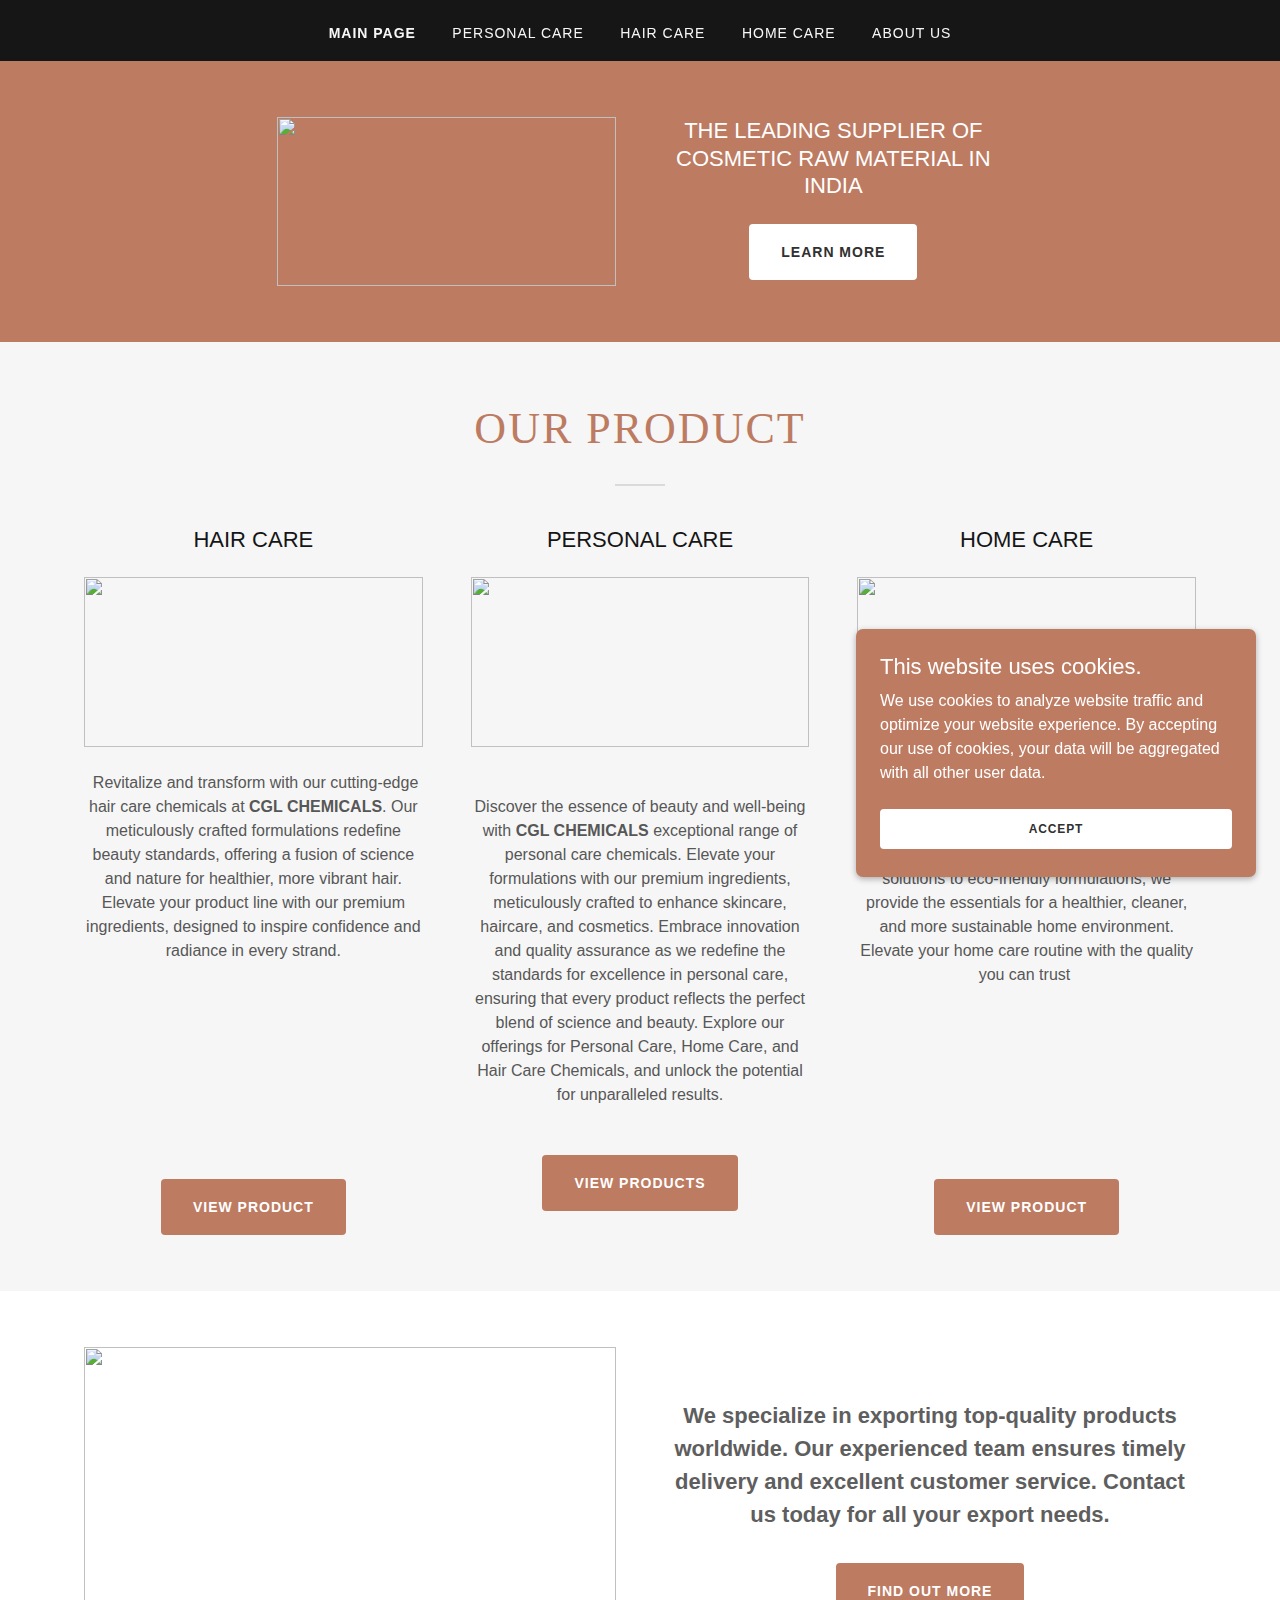
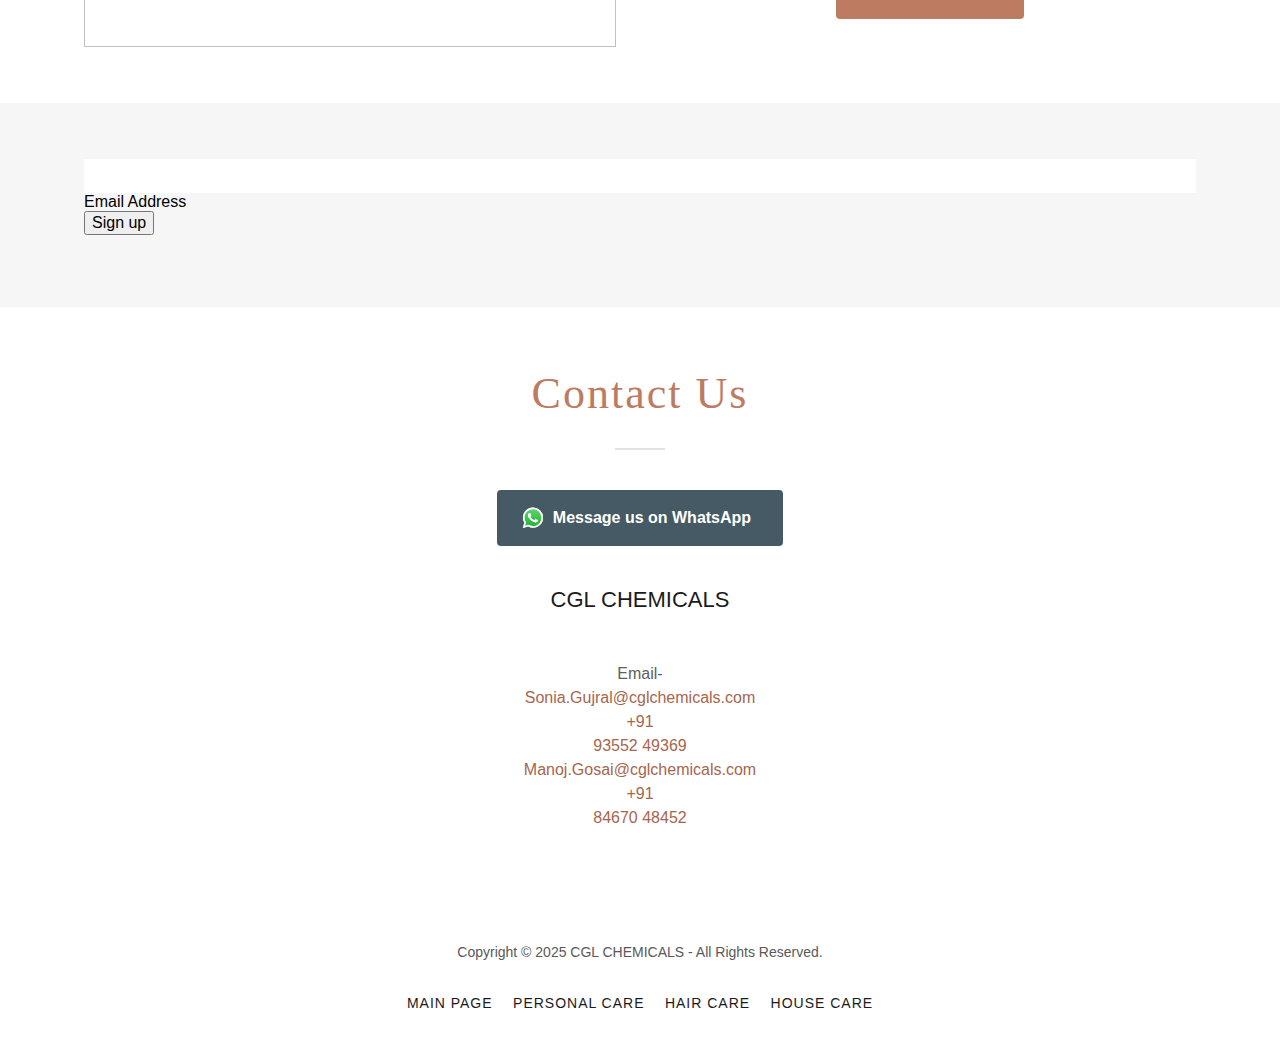
==== cglchemicals/main-page.html @ 8a6bb1dd "Add files via upload" ====
<html lang="en-IN">

<head>
  <link rel="icon"
    href="//img1.wsimg.com/isteam/ip/e6c6c59e-0046-4db1-9966-875f3fa60703/favicon/09444657-dc6f-49dd-acef-add1629771d2.png/:/rs=w:16,h:16,m"
    sizes="16x16">
  <link rel="icon"
    href="//img1.wsimg.com/isteam/ip/e6c6c59e-0046-4db1-9966-875f3fa60703/favicon/09444657-dc6f-49dd-acef-add1629771d2.png/:/rs=w:24,h:24,m"
    sizes="24x24">
  <link rel="icon"
    href="//img1.wsimg.com/isteam/ip/e6c6c59e-0046-4db1-9966-875f3fa60703/favicon/09444657-dc6f-49dd-acef-add1629771d2.png/:/rs=w:32,h:32,m"
    sizes="32x32">
  <link rel="icon"
    href="//img1.wsimg.com/isteam/ip/e6c6c59e-0046-4db1-9966-875f3fa60703/favicon/09444657-dc6f-49dd-acef-add1629771d2.png/:/rs=w:48,h:48,m"
    sizes="48x48">
  <link rel="icon"
    href="//img1.wsimg.com/isteam/ip/e6c6c59e-0046-4db1-9966-875f3fa60703/favicon/09444657-dc6f-49dd-acef-add1629771d2.png/:/rs=w:64,h:64,m"
    sizes="64x64">
  <meta charset="utf-8">
  <meta http-equiv="X-UA-Compatible" content="IE=edge">
  <meta name="viewport" content="width=device-width, initial-scale=1">
  <title>CGL CHEMICALS - Home & Personal Care Products Raw Materials</title>
  <meta name="description"
    content="We provide a chemicals for home care , chemicals for personal care and chemicals for hair care ">
  <meta name="author" content="CGL CHEMICALS">
  <meta name="generator" content="Starfield Technologies; Go Daddy Website Builder 8.0.0000">
  <link rel="manifest" href="/manifest.webmanifest">
  <link rel="apple-touch-icon" sizes="57x57"
    href="//img1.wsimg.com/isteam/ip/e6c6c59e-0046-4db1-9966-875f3fa60703/favicon/09444657-dc6f-49dd-acef-add1629771d2.png/:/rs=w:57,h:57,m">
  <link rel="apple-touch-icon" sizes="60x60"
    href="//img1.wsimg.com/isteam/ip/e6c6c59e-0046-4db1-9966-875f3fa60703/favicon/09444657-dc6f-49dd-acef-add1629771d2.png/:/rs=w:60,h:60,m">
  <link rel="apple-touch-icon" sizes="72x72"
    href="//img1.wsimg.com/isteam/ip/e6c6c59e-0046-4db1-9966-875f3fa60703/favicon/09444657-dc6f-49dd-acef-add1629771d2.png/:/rs=w:72,h:72,m">
  <link rel="apple-touch-icon" sizes="114x114"
    href="//img1.wsimg.com/isteam/ip/e6c6c59e-0046-4db1-9966-875f3fa60703/favicon/09444657-dc6f-49dd-acef-add1629771d2.png/:/rs=w:114,h:114,m">
  <link rel="apple-touch-icon" sizes="120x120"
    href="//img1.wsimg.com/isteam/ip/e6c6c59e-0046-4db1-9966-875f3fa60703/favicon/09444657-dc6f-49dd-acef-add1629771d2.png/:/rs=w:120,h:120,m">
  <link rel="apple-touch-icon" sizes="144x144"
    href="//img1.wsimg.com/isteam/ip/e6c6c59e-0046-4db1-9966-875f3fa60703/favicon/09444657-dc6f-49dd-acef-add1629771d2.png/:/rs=w:144,h:144,m">
  <link rel="apple-touch-icon" sizes="152x152"
    href="//img1.wsimg.com/isteam/ip/e6c6c59e-0046-4db1-9966-875f3fa60703/favicon/09444657-dc6f-49dd-acef-add1629771d2.png/:/rs=w:152,h:152,m">
  <link rel="apple-touch-icon" sizes="180x180"
    href="//img1.wsimg.com/isteam/ip/e6c6c59e-0046-4db1-9966-875f3fa60703/favicon/09444657-dc6f-49dd-acef-add1629771d2.png/:/rs=w:180,h:180,m">
  <meta property="og:url" content="https://cglchemicals.com/main-page">
  <meta property="og:site_name" content="CGL CHEMICALS">
  <meta property="og:title" content="CGL CHEMICALS">
  <meta property="og:description"
    content="We provide a chemicals for home care , chemicals for personal care and chemicals for hair care ">
  <meta property="og:type" content="website">
  <meta property="og:locale" content="en_IN">
  <meta name="twitter:card" content="summary">
  <meta name="twitter:title" content="CGL CHEMICALS">
  <meta name="twitter:description"
    content="We provide a chemicals for home care , chemicals for personal care and chemicals for hair care ">
  <meta name="theme-color" content="#bd7b62">
  <meta name="google-site-verification" content="otS8Yv00Y2W-hQx-RPCflIWodKhq1FYyFW8grG7FM6Y">
  <style data-inline-fonts="">
    /* latin-ext */
    @font-face {
      font-family: 'Abril Fatface';
      font-style: normal;
      font-weight: 400;
      font-display: swap;
      src: url(https://img1.wsimg.com/gfonts/s/abrilfatface/v23/zOL64pLDlL1D99S8g8PtiKchq-lmjdLh.woff2) format('woff2');
      unicode-range: U+0100-02BA, U+02BD-02C5, U+02C7-02CC, U+02CE-02D7, U+02DD-02FF, U+0304, U+0308, U+0329, U+1D00-1DBF, U+1E00-1E9F, U+1EF2-1EFF, U+2020, U+20A0-20AB, U+20AD-20C0, U+2113, U+2C60-2C7F, U+A720-A7FF;
    }

    /* latin */
    @font-face {
      font-family: 'Abril Fatface';
      font-style: normal;
      font-weight: 400;
      font-display: swap;
      src: url(https://img1.wsimg.com/gfonts/s/abrilfatface/v23/zOL64pLDlL1D99S8g8PtiKchq-dmjQ.woff2) format('woff2');
      unicode-range: U+0000-00FF, U+0131, U+0152-0153, U+02BB-02BC, U+02C6, U+02DA, U+02DC, U+0304, U+0308, U+0329, U+2000-206F, U+20AC, U+2122, U+2191, U+2193, U+2212, U+2215, U+FEFF, U+FFFD;
    }

    /* latin */
    @font-face {
      font-family: 'Droid Sans';
      font-style: normal;
      font-weight: 400;
      font-display: swap;
      src: url(https://img1.wsimg.com/gfonts/s/droidsans/v18/SlGVmQWMvZQIdix7AFxXkHNSbQ.woff2) format('woff2');
      unicode-range: U+0000-00FF, U+0131, U+0152-0153, U+02BB-02BC, U+02C6, U+02DA, U+02DC, U+0304, U+0308, U+0329, U+2000-206F, U+20AC, U+2122, U+2191, U+2193, U+2212, U+2215, U+FEFF, U+FFFD;
    }

    /* latin */
    @font-face {
      font-family: 'Droid Sans';
      font-style: normal;
      font-weight: 700;
      font-display: swap;
      src: url(https://img1.wsimg.com/gfonts/s/droidsans/v18/SlGWmQWMvZQIdix7AFxXmMh3eDs1Zw.woff2) format('woff2');
      unicode-range: U+0000-00FF, U+0131, U+0152-0153, U+02BB-02BC, U+02C6, U+02DA, U+02DC, U+0304, U+0308, U+0329, U+2000-206F, U+20AC, U+2122, U+2191, U+2193, U+2212, U+2215, U+FEFF, U+FFFD;
    }
  </style>
  <style>
    .x {
      -ms-text-size-adjust: 100%;
      -webkit-text-size-adjust: 100%;
      -webkit-tap-highlight-color: rgba(0, 0, 0, 0);
      margin: 0;
      box-sizing: border-box
    }

    .x *,
    .x :after,
    .x :before {
      box-sizing: inherit
    }

    .x-el a[href^="mailto:"]:not(.x-el),
    .x-el a[href^="tel:"]:not(.x-el) {
      color: inherit;
      font-size: inherit;
      text-decoration: inherit
    }

    .x-el-article,
    .x-el-aside,
    .x-el-details,
    .x-el-figcaption,
    .x-el-figure,
    .x-el-footer,
    .x-el-header,
    .x-el-hgroup,
    .x-el-main,
    .x-el-menu,
    .x-el-nav,
    .x-el-section,
    .x-el-summary {
      display: block
    }

    .x-el-audio,
    .x-el-canvas,
    .x-el-progress,
    .x-el-video {
      display: inline-block;
      vertical-align: baseline
    }

    .x-el-audio:not([controls]) {
      display: none;
      height: 0
    }

    .x-el-template {
      display: none
    }

    .x-el-a {
      background-color: transparent;
      color: inherit
    }

    .x-el-a:active,
    .x-el-a:hover {
      outline: 0
    }

    .x-el-abbr[title] {
      border-bottom: 1px dotted
    }

    .x-el-b,
    .x-el-strong {
      font-weight: 700
    }

    .x-el-dfn {
      font-style: italic
    }

    .x-el-mark {
      background: #ff0;
      color: #000
    }

    .x-el-small {
      font-size: 80%
    }

    .x-el-sub,
    .x-el-sup {
      font-size: 75%;
      line-height: 0;
      position: relative;
      vertical-align: baseline
    }

    .x-el-sup {
      top: -.5em
    }

    .x-el-sub {
      bottom: -.25em
    }

    .x-el-img {
      vertical-align: middle;
      border: 0
    }

    .x-el-svg:not(:root) {
      overflow: hidden
    }

    .x-el-figure {
      margin: 0
    }

    .x-el-hr {
      box-sizing: content-box;
      height: 0
    }

    .x-el-pre {
      overflow: auto
    }

    .x-el-code,
    .x-el-kbd,
    .x-el-pre,
    .x-el-samp {
      font-family: monospace, monospace;
      font-size: 1em
    }

    .x-el-button,
    .x-el-input,
    .x-el-optgroup,
    .x-el-select,
    .x-el-textarea {
      color: inherit;
      font: inherit;
      margin: 0
    }

    .x-el-button {
      overflow: visible
    }

    .x-el-button,
    .x-el-select {
      text-transform: none
    }

    .x-el-button,
    .x-el-input[type=button],
    .x-el-input[type=reset],
    .x-el-input[type=submit] {
      -webkit-appearance: button;
      cursor: pointer
    }

    .x-el-button[disabled],
    .x-el-input[disabled] {
      cursor: default
    }

    .x-el-button::-moz-focus-inner,
    .x-el-input::-moz-focus-inner {
      border: 0;
      padding: 0
    }

    .x-el-input {
      line-height: normal
    }

    .x-el-input[type=checkbox],
    .x-el-input[type=radio] {
      box-sizing: border-box;
      padding: 0
    }

    .x-el-input[type=number]::-webkit-inner-spin-button,
    .x-el-input[type=number]::-webkit-outer-spin-button {
      height: auto
    }

    .x-el-input[type=search] {
      -webkit-appearance: textfield;
      box-sizing: content-box
    }

    .x-el-input[type=search]::-webkit-search-cancel-button,
    .x-el-input[type=search]::-webkit-search-decoration {
      -webkit-appearance: none
    }

    .x-el-textarea {
      border: 0
    }

    .x-el-fieldset {
      border: 1px solid silver;
      margin: 0 2px;
      padding: .35em .625em .75em
    }

    .x-el-legend {
      border: 0;
      padding: 0
    }

    .x-el-textarea {
      overflow: auto
    }

    .x-el-optgroup {
      font-weight: 700
    }

    .x-el-table {
      border-collapse: collapse;
      border-spacing: 0
    }

    .x-el-td,
    .x-el-th {
      padding: 0
    }

    .x {
      -webkit-font-smoothing: antialiased
    }

    .x-el-hr {
      border: 0
    }

    .x-el-fieldset,
    .x-el-input,
    .x-el-select,
    .x-el-textarea {
      margin-top: 0;
      margin-bottom: 0
    }

    .x-el-fieldset,
    .x-el-input[type=email],
    .x-el-input[type=text],
    .x-el-textarea {
      width: 100%
    }

    .x-el-input,
    .x-el-label {
      vertical-align: middle
    }

    .x-el-input {
      border-style: none;
      padding: .5em
    }

    .x-el-select:not([multiple]) {
      vertical-align: middle
    }

    .x-el-textarea {
      line-height: 1.75;
      padding: .5em
    }

    .x-el.d-none {
      display: none !important
    }

    .sideline-footer {
      margin-top: auto
    }

    .disable-scroll {
      touch-action: none;
      overflow: hidden;
      position: fixed;
      max-width: 100vw
    }

    @keyframes loaderscale {
      0% {
        transform: scale(1);
        opacity: 1
      }

      45% {
        transform: scale(.1);
        opacity: .7
      }

      80% {
        transform: scale(1);
        opacity: 1
      }
    }

    .x-loader svg {
      display: inline-block
    }

    .x-loader svg:first-child {
      animation: loaderscale .75s cubic-bezier(.2, .68, .18, 1.08) -.24s infinite
    }

    .x-loader svg:nth-child(2) {
      animation: loaderscale .75s cubic-bezier(.2, .68, .18, 1.08) -.12s infinite
    }

    .x-loader svg:nth-child(3) {
      animation: loaderscale .75s cubic-bezier(.2, .68, .18, 1.08) 0s infinite
    }

    .x-icon>svg {
      transition: transform .33s ease-in-out
    }

    .x-icon>svg.rotate-90 {
      transform: rotate(-90deg)
    }

    .x-icon>svg.rotate90 {
      transform: rotate(90deg)
    }

    .x-icon>svg.rotate-180 {
      transform: rotate(-180deg)
    }

    .x-icon>svg.rotate180 {
      transform: rotate(180deg)
    }

    .x-rt ol,
    .x-rt ul {
      text-align: left
    }

    .x-rt p {
      margin: 0
    }

    .mte-inline-block {
      display: inline-block
    }

    @media only screen and (min-device-width:1025px) {

      :root select,
      _::-webkit-full-page-media,
      _:future {
        font-family: sans-serif !important
      }
    }
  </style>
  <style>
    /*
Copyright (c) 2011, Copyright (c) 2011, TypeTogether (www.type-together.com), with Reserved Font Names "Abril" and "Abril Fatface"

This Font Software is licensed under the SIL Open Font License, Version 1.1.
This license is copied below, and is also available with a FAQ at: http://scripts.sil.org/OFL

—————————————————————————————-
SIL OPEN FONT LICENSE Version 1.1 - 26 February 2007
—————————————————————————————-
*/

    /*
Copyright 2006 Google Inc. All Rights Reserved.

Licensed under the Apache License, Version 2.0 (the "License");
you may not use this file except in compliance with the License.
You may obtain a copy of the License at

    http://www.apache.org/licenses/LICENSE-2.0

Unless required by applicable law or agreed to in writing, software
distributed under the License is distributed on an "AS IS" BASIS,
WITHOUT WARRANTIES OR CONDITIONS OF ANY KIND, either express or implied.
See the License for the specific language governing permissions and
limitations under the License.
*/
  </style>
  <style data-glamor="cxs-default-sheet">
    .x .c1-1 {
      letter-spacing: normal
    }

    .x .c1-2 {
      text-transform: none
    }

    .x .c1-3 {
      background-color: rgb(255, 255, 255)
    }

    .x .c1-4 {
      width: 100%
    }

    .x .c1-5>div {
      position: relative
    }

    .x .c1-6>div {
      overflow: hidden
    }

    .x .c1-7>div {
      margin-top: auto
    }

    .x .c1-8>div {
      margin-right: auto
    }

    .x .c1-9>div {
      margin-bottom: auto
    }

    .x .c1-a>div {
      margin-left: auto
    }

    .x .c1-b {
      font-family: 'Droid Sans', arial, sans-serif
    }

    .x .c1-c {
      font-size: 16px
    }

    .x .c1-h {
      background-color: rgb(22, 22, 22)
    }

    .x .c1-i {
      padding-top: 56px
    }

    .x .c1-j {
      padding-bottom: 56px
    }

    .x .c1-k {
      overflow: visible
    }

    .x .c1-l {
      padding: 0px !important
    }

    .x .c1-o {
      display: flex
    }

    .x .c1-p {
      flex-direction: column
    }

    .x .c1-q {
      min-height: 0px
    }

    .x .c1-r {
      justify-content: flex-start
    }

    .x .c1-t {
      position: static
    }

    .x .c1-v {
      z-index: 3
    }

    .x .c1-w .sticky-animate {
      background-color: rgba(22, 22, 22, 0.9)
    }

    .x .c1-x .sticky-animate hr {
      opacity: 0 !important
    }

    .x .c1-y {
      transition: background .3s
    }

    .x .c1-z {
      position: relative
    }

    .x .c1-10 {
      padding-top: 24px
    }

    .x .c1-11 {
      padding-bottom: 24px
    }

    .x .c1-12 {
      padding-left: 24px
    }

    .x .c1-13 {
      padding-right: 24px
    }

    .x .c1-14 {
      background-color: transparent
    }

    .x .c1-15 {
      z-index: auto
    }

    .x .c1-1a {
      align-items: center
    }

    .x .c1-1b {
      flex-wrap: nowrap
    }

    .x .c1-1c {
      margin-top: 0px
    }

    .x .c1-1d {
      margin-right: 0px
    }

    .x .c1-1e {
      margin-bottom: 0px
    }

    .x .c1-1f {
      margin-left: 0px
    }

    .x .c1-1g {
      [object -object]: 0px
    }

    .x .c1-1i {
      width: 15%
    }

    .x .c1-1j {
      padding-right: 0px
    }

    .x .c1-1k {
      padding-left: 0px
    }

    .x .c1-1l {
      letter-spacing: inherit
    }

    .x .c1-1m {
      text-transform: inherit
    }

    .x .c1-1n {
      text-decoration: none
    }

    .x .c1-1o {
      word-wrap: break-word
    }

    .x .c1-1p {
      overflow-wrap: break-word
    }

    .x .c1-1q {
      cursor: pointer
    }

    .x .c1-1r {
      border-top: 0px
    }

    .x .c1-1s {
      border-right: 0px
    }

    .x .c1-1t {
      border-bottom: 0px
    }

    .x .c1-1u {
      border-left: 0px
    }

    .x .c1-1v {
      color: rgb(247, 247, 247)
    }

    .x .c1-1w {
      font-weight: inherit
    }

    .x .c1-1x:hover {
      color: rgb(189, 123, 98)
    }

    .x .c1-1y:active {
      color: rgb(238, 214, 207)
    }

    .x .c1-1z {
      color: inherit
    }

    .x .c1-20 {
      display: inline-block
    }

    .x .c1-21 {
      vertical-align: top
    }

    .x .c1-22 {
      padding-top: 6px
    }

    .x .c1-23 {
      padding-right: 6px
    }

    .x .c1-24 {
      padding-bottom: 6px
    }

    .x .c1-25 {
      padding-left: 6px
    }

    .x .c1-26 {
      width: 70%
    }

    .x .c1-27 {
      text-align: center
    }

    .x .c1-28 {
      justify-content: center
    }

    .x .c1-29 {
      padding-left: 8px
    }

    .x .c1-2a {
      padding-right: 8px
    }

    .x .c1-2b {
      justify-content: flex-end
    }

    .x .c1-2c {
      margin-left: auto
    }

    .x .c1-2d {
      margin-right: auto
    }

    .x .c1-2e {
      max-width: 100%
    }

    .x .c1-2f {
      display: none
    }

    .x .c1-2g {
      padding-top: 0px
    }

    .x .c1-2h {
      padding-bottom: 0px
    }

    .x .c1-2j {
      min-width: 100%
    }

    .x .c1-2k {
      flex-basis: auto
    }

    .x .c1-2l {
      padding-top: 5px
    }

    .x .c1-2m {
      line-height: 24px
    }

    .x .c1-2n {
      -webkit-margin-before: 0
    }

    .x .c1-2o {
      -webkit-margin-after: 0
    }

    .x .c1-2p {
      -webkit-padding-start: 0
    }

    .x .c1-2q {
      color: rgb(164, 164, 164)
    }

    .x .c1-2r {
      margin-bottom: none
    }

    .x .c1-2s {
      list-style: none
    }

    .x .c1-2t {
      padding-left: 32px
    }

    .x .c1-2u {
      white-space: nowrap
    }

    .x .c1-2v {
      visibility: hidden
    }

    .x .c1-2w:first-child {
      margin-left: 0
    }

    .x .c1-2x:first-child {
      padding-left: 0
    }

    .x .c1-2y {
      letter-spacing: 0.071em
    }

    .x .c1-2z {
      text-transform: uppercase
    }

    .x .c1-30 {
      display: block
    }

    .x .c1-31 {
      font-size: 14px
    }

    .x .c1-32 {
      font-weight: 700
    }

    .x .c1-33:hover {
      color: rgb(247, 247, 247)
    }

    .x .c1-34:active {
      color: rgb(247, 247, 247)
    }

    .x .c1-39 {
      margin-left: -6px
    }

    .x .c1-3a {
      margin-right: -6px
    }

    .x .c1-3b {
      margin-top: -6px
    }

    .x .c1-3c {
      margin-bottom: -6px
    }

    .x .c1-3d {
      font-weight: 400
    }

    .x .c1-3e {
      transition: transform .33s ease-in-out
    }

    .x .c1-3f {
      transform: rotate(0deg)
    }

    .x .c1-3g {
      vertical-align: middle
    }

    .x .c1-3h {
      border-radius: 4px
    }

    .x .c1-3i {
      box-shadow: 0 3px 6px 3px rgba(0, 0, 0, 0.24)
    }

    .x .c1-3j {
      padding-top: 16px
    }

    .x .c1-3k {
      padding-bottom: 16px
    }

    .x .c1-3l {
      padding-left: 16px
    }

    .x .c1-3m {
      padding-right: 16px
    }

    .x .c1-3n {
      position: absolute
    }

    .x .c1-3o {
      right: 0px
    }

    .x .c1-3p {
      top: 32px
    }

    .x .c1-3q {
      max-height: 45vh
    }

    .x .c1-3r {
      overflow-y: auto
    }

    .x .c1-3s {
      z-index: 1003
    }

    .x .c1-3v {
      text-align: left
    }

    .x .c1-3w:last-child {
      margin-bottom: 0
    }

    .x .c1-3x {
      margin-top: 8px
    }

    .x .c1-3y {
      margin-bottom: 8px
    }

    .x .c1-3z {
      line-height: 1.5
    }

    .x .c1-40 {
      position: fixed
    }

    .x .c1-41 {
      top: 0px
    }

    .x .c1-42 {
      height: 100%
    }

    .x .c1-43 {
      z-index: 10002
    }

    .x .c1-44 {
      -webkit-overflow-scrolling: touch
    }

    .x .c1-45 {
      transform: translateX(-249vw)
    }

    .x .c1-46 {
      overscroll-behavior: contain
    }

    .x .c1-47 {
      box-shadow: 0 2px 6px 0px rgba(0, 0, 0, 0.2)
    }

    .x .c1-48 {
      transition: transform .3s ease-in-out
    }

    .x .c1-49 {
      overflow: hidden
    }

    .x .c1-4a {
      line-height: 1.3em
    }

    .x .c1-4b {
      font-style: normal
    }

    .x .c1-4c {
      top: 15px
    }

    .x .c1-4d {
      right: 15px
    }

    .x .c1-4e {
      font-size: 28px
    }

    .x .c1-4j {
      overflow-x: hidden
    }

    .x .c1-4k {
      overscroll-behavior: none
    }

    .x .c1-4p {
      border-color: rgba(76, 76, 76, 0.5)
    }

    .x .c1-4q {
      border-bottom-width: 1px
    }

    .x .c1-4r {
      border-bottom-style: solid
    }

    .x .c1-4s:last-child {
      border-bottom: 0
    }

    .x .c1-4t {
      min-width: 200px
    }

    .x .c1-4u {
      justify-content: space-between
    }

    .x .c1-4v {
      font-size: 22px
    }

    .x .c1-4w:hover {
      color: rgb(227, 181, 167)
    }

    .x .c1-4x:active {
      color: rgb(189, 123, 98)
    }

    .x .c1-53 {
      background-color: rgb(189, 123, 98)
    }

    .x .c1-54 {
      box-sizing: border-box
    }

    .x .c1-55 {
      flex-direction: row
    }

    .x .c1-56 {
      flex-wrap: wrap
    }

    .x .c1-57 {
      margin-right: -12px
    }

    .x .c1-58 {
      margin-bottom: -24px
    }

    .x .c1-59 {
      margin-left: -12px
    }

    .x .c1-5e {
      flex-grow: 1
    }

    .x .c1-5f {
      flex-shrink: 1
    }

    .x .c1-5g {
      flex-basis: 100%
    }

    .x .c1-5h {
      padding-right: 12px
    }

    .x .c1-5i {
      padding-left: 12px
    }

    .x .c1-5r>* {
      max-width: 100%
    }

    .x .c1-5s> :nth-child(n) {
      margin-bottom: 24px
    }

    .x .c1-5t> :last-child {
      margin-bottom: 0 !important
    }

    .x .c1-5w {
      order: -1
    }

    .x .c1-5x {
      z-index: 1
    }

    .x .c1-5y {
      aspect-ratio: 2
    }

    .x .c1-5z {
      border-radius: 0
    }

    .x .c1-60 {
      object-fit: cover
    }

    .x .c1-62 {
      line-height: 1.25
    }

    .x .c1-63 {
      color: rgb(255, 255, 255)
    }

    .x .c1-64 {
      align-self: center
    }

    .x .c1-65 {
      border-style: none
    }

    .x .c1-66 {
      display: inline-flex
    }

    .x .c1-67 {
      padding-right: 32px
    }

    .x .c1-68 {
      padding-top: 8px
    }

    .x .c1-69 {
      padding-bottom: 8px
    }

    .x .c1-6a {
      min-height: 56px
    }

    .x .c1-6b {
      border-radius: 4px
    }

    .x .c1-6c {
      color: rgb(48, 48, 48)
    }

    .x .c1-6d {
      text-shadow: none
    }

    .x .c1-6e:hover {
      background-color: rgb(255, 255, 255)
    }

    .x .c1-6g {
      background-color: rgb(246, 246, 246)
    }

    .x .c1-6h {
      letter-spacing: 2px
    }

    .x .c1-6i {
      line-height: 1.4
    }

    .x .c1-6j {
      margin-bottom: 40px
    }

    .x .c1-6k {
      font-family: 'Abril Fatface', Georgia, serif
    }

    .x .c1-6l {
      font-size: 32px
    }

    .x .c1-6m {
      color: rgb(189, 123, 98)
    }

    .x .c1-6t {
      font-size: unset
    }

    .x .c1-6u {
      font-family: unset
    }

    .x .c1-6v {
      letter-spacing: unset
    }

    .x .c1-6w {
      text-transform: unset
    }

    .x .c1-6x {
      line-height: 0px
    }

    .x .c1-6y {
      border-color: rgb(218, 218, 218)
    }

    .x .c1-6z {
      border-bottom-width: 2px
    }

    .x .c1-70 {
      border-style: solid
    }

    .x .c1-71 {
      margin-top: 24px
    }

    .x .c1-72 {
      width: 50px
    }

    .x .c1-73> :nth-child(n) {
      margin-bottom: 0px
    }

    .x .c1-76 {
      width: inherit
    }

    .x .c1-77 {
      color: rgb(21, 21, 21)
    }

    .x .c1-7a {
      margin-bottom: 24px
    }

    .x .c1-7e {
      text-wrap: pretty
    }

    .x .c1-7f>p>ol {
      text-align: left
    }

    .x .c1-7g>p>ol {
      display: block
    }

    .x .c1-7h>p>ol {
      padding-left: 1.3em
    }

    .x .c1-7i>p>ol {
      margin-left: 16px
    }

    .x .c1-7j>p>ol {
      margin-right: 16px
    }

    .x .c1-7k>p>ol {
      margin-top: auto
    }

    .x .c1-7l>p>ol {
      margin-bottom: auto
    }

    .x .c1-7m>p>ol {
      text-wrap: pretty
    }

    .x .c1-7n>p>ul {
      text-align: left
    }

    .x .c1-7o>p>ul {
      display: block
    }

    .x .c1-7p>p>ul {
      padding-left: 1.3em
    }

    .x .c1-7q>p>ul {
      margin-left: 16px
    }

    .x .c1-7r>p>ul {
      margin-right: 16px
    }

    .x .c1-7s>p>ul {
      margin-top: auto
    }

    .x .c1-7t>p>ul {
      margin-bottom: auto
    }

    .x .c1-7u>p>ul {
      text-wrap: pretty
    }

    .x .c1-7v>ul {
      text-align: left
    }

    .x .c1-7w>ul {
      display: block
    }

    .x .c1-7x>ul {
      padding-left: 1.3em
    }

    .x .c1-7y>ul {
      margin-left: 16px
    }

    .x .c1-7z>ul {
      margin-right: 16px
    }

    .x .c1-80>ul {
      margin-top: auto
    }

    .x .c1-81>ul {
      margin-bottom: auto
    }

    .x .c1-82>ul {
      text-wrap: pretty
    }

    .x .c1-83>ol {
      text-align: left
    }

    .x .c1-84>ol {
      display: block
    }

    .x .c1-85>ol {
      padding-left: 1.3em
    }

    .x .c1-86>ol {
      margin-left: 16px
    }

    .x .c1-87>ol {
      margin-right: 16px
    }

    .x .c1-88>ol {
      margin-top: auto
    }

    .x .c1-89>ol {
      margin-bottom: auto
    }

    .x .c1-8a>ol {
      text-wrap: pretty
    }

    .x .c1-8b {
      flex-grow: 0
    }

    .x .c1-8c {
      color: rgb(87, 87, 87)
    }

    .x .c1-8d {
      font-size: inherit !important
    }

    .x .c1-8e {
      line-height: inherit
    }

    .x .c1-8f {
      font-style: italic
    }

    .x .c1-8g {
      text-decoration: line-through
    }

    .x .c1-8h {
      text-decoration: underline
    }

    .x .c1-8i:hover {
      background-color: rgb(218, 149, 124)
    }

    .x .c1-8j {
      flex: 1
    }

    .x .c1-8n {
      border-width: 0 !important
    }

    .x .c1-8o {
      width: auto
    }

    .x .c1-8p {
      align-items: stretch
    }

    .x .c1-8r {
      height: auto
    }

    .x .c1-8s {
      color: rgb(94, 94, 94)
    }

    .x .c1-8t {
      margin-top: 32px
    }

    .x .c1-8v {
      flex-basis: 0%
    }

    .x .c1-98 {
      border-top-width: 1px
    }

    .x .c1-99 {
      border-right-width: 1px
    }

    .x .c1-9a {
      border-bottom-width: 1px
    }

    .x .c1-9b {
      border-left-width: 1px
    }

    .x .c1-9c {
      padding-top: 23px
    }

    .x .c1-9d {
      padding-bottom: 7px
    }

    .x .c1-9e {
      color: rgb(71, 71, 71)
    }

    .x .c1-9f::placeholder {
      color: inherit
    }

    .x .c1-9g:focus {
      outline: none
    }

    .x .c1-9h:focus {
      box-shadow: inset 0 0 0 1px currentColor
    }

    .x .c1-9i:focus+label {
      font-size: 12px
    }

    .x .c1-9j:focus+label {
      top: 8px
    }

    .x .c1-9k:focus+label {
      color: rgb(158, 97, 74)
    }

    .x .c1-9l:not([value=""])+label {
      font-size: 12px
    }

    .x .c1-9m:not([value=""])+label {
      top: 8px
    }

    .x .c1-9n:not([value=""])+label {
      color: rgb(158, 97, 74)
    }

    .x .c1-9o::-webkit-input-placeholder {
      color: inherit
    }

    .x .c1-9q {
      top: 33%
    }

    .x .c1-9r {
      left: 16px
    }

    .x .c1-9s {
      transition: all .15s ease
    }

    .x .c1-9t {
      pointer-events: none
    }

    .x .c1-9x {
      border-color: rgb(226, 226, 226)
    }

    .x .c1-9z {
      font-family: Helvetica Neue, Helvetica, Arial, sans-serif
    }

    .x .c1-a0 {
      background-color: rgb(69, 90, 100)
    }

    .x .c1-a1 {
      max-width: 88%
    }

    .x .c1-a2>span {
      color: rgb(255, 255, 255)
    }

    .x .c1-a3 {
      border-top-width: 0px
    }

    .x .c1-a4 {
      border-right-width: 0px
    }

    .x .c1-a5 {
      border-bottom-width: 0px
    }

    .x .c1-a6 {
      border-left-width: 0px
    }

    .x .c1-a7:hover {
      background-color: rgb(79, 102, 114)
    }

    .x .c1-a8:hover:after {
      display: none
    }

    .x .c1-a9:after {
      display: none
    }

    .x .c1-aa:active {
      background-color: rgb(69, 90, 100)
    }

    .x .c1-ah {
      margin-left: -8px
    }

    .x .c1-ai {
      width: 24px
    }

    .x .c1-aj {
      height: 24px
    }

    .x .c1-ak {
      top: 50%
    }

    .x .c1-al {
      left: 0px
    }

    .x .c1-am {
      right: auto
    }

    .x .c1-an {
      line-height: 0
    }

    .x .c1-ao {
      transform: translateY(-50%)
    }

    .x .c1-ap>img {
      display: block
    }

    .x .c1-aq {
      margin-left: calc(24px + 8px)
    }

    .x .c1-ar {
      color: rgb(27, 27, 27)
    }

    .x .c1-as {
      white-space: pre-line
    }

    .x .c1-at {
      display: inline
    }

    .x .c1-au {
      color: rgb(166, 102, 78)
    }

    .x .c1-av:hover {
      color: rgb(98, 62, 48)
    }

    .x .c1-aw:active {
      color: rgb(69, 42, 32)
    }

    .x .c1-ax {
      padding-top: 32px
    }

    .x .c1-ay {
      padding-bottom: 32px
    }

    .x .c1-az {
      flex-grow: 3
    }

    .x .c1-b2 {
      color: rgb(89, 89, 89)
    }

    .x .c1-b3 {
      list-style-type: none
    }

    .x .c1-b6:hover {
      color: rgb(27, 27, 27)
    }

    .x .c1-b7:active {
      color: rgb(27, 27, 27)
    }

    .x .c1-ba {
      right: 0px
    }

    .x .c1-bb {
      z-index: 10000
    }

    .x .c1-bc {
      transition: all 1s ease-in
    }

    .x .c1-bd {
      box-shadow: 0 2px 6px 0px rgba(0, 0, 0, 0.3)
    }

    .x .c1-be {
      contain: content
    }

    .x .c1-bf {
      bottom: -500px
    }

    .x .c1-bm {
      max-height: 300px
    }

    .x .c1-bo {
      margin-bottom: 4px
    }

    .x .c1-bp {
      word-break: break-word
    }

    .x .c1-bq {
      flex-basis: 50%
    }

    .x .c1-br {
      padding-top: 4px
    }

    .x .c1-bs {
      padding-bottom: 4px
    }

    .x .c1-bt {
      min-height: 40px
    }

    .x .c1-bu {
      font-size: 12px
    }

    .x .c1-bv:nth-child(2) {
      margin-left: 24px
    }

    .x .c1-c0 {
      right: 24px
    }

    .x .c1-c1 {
      bottom: 24px
    }

    .x .c1-c2 {
      z-index: 9999
    }

    .x .c1-c3 {
      width: 65px
    }

    .x .c1-c4 {
      height: 65px
    }
  </style>
  <style data-glamor="cxs-xs-sheet">
    @media (max-width: 767px) {
      .x .c1-m {
        padding-top: 40px
      }
    }

    @media (max-width: 767px) {
      .x .c1-n {
        padding-bottom: 40px
      }
    }

    @media (max-width: 767px) {
      .x .c1-5u> :nth-child(n) {
        margin-bottom: 24px
      }
    }

    @media (max-width: 767px) {
      .x .c1-5v> :last-child {
        margin-bottom: 0 !important
      }
    }

    @media (max-width: 767px) {
      .x .c1-61 {
        height: calc((100vw - 48px)/2)
      }
    }

    @media (max-width: 767px) {
      .x .c1-9p {
        font-size: 16px
      }
    }

    @media (max-width: 767px) {
      .x .c1-9u {
        margin-top: 0px
      }
    }

    @media (max-width: 767px) {
      .x .c1-9v {
        margin-bottom: 0px
      }
    }

    @media (max-width: 767px) {
      .x .c1-ab {
        padding-left: 16px
      }
    }

    @media (max-width: 767px) {
      .x .c1-ac {
        padding-right: 16px
      }
    }

    @media (max-width: 767px) {
      .x .c1-b4 {
        display: flex
      }
    }

    @media (max-width: 767px) {
      .x .c1-b5 {
        flex-direction: column
      }
    }

    @media (max-width: 767px) {
      .x .c1-b8 {
        padding-top: 4px
      }
    }

    @media (max-width: 767px) {
      .x .c1-b9 {
        padding-bottom: 4px
      }
    }
  </style>
  <style data-glamor="cxs-sm-sheet">
    @media (min-width: 768px) {
      .x .c1-d {
        font-size: 16px
      }
    }

    @media (min-width: 768px) {
      .x .c1-35 {
        font-size: 14px
      }
    }

    @media (min-width: 768px) and (max-width: 1023px) {
      .x .c1-3u {
        right: 0px
      }
    }

    @media (min-width: 768px) {
      .x .c1-4f {
        font-size: 30px
      }
    }

    @media (min-width: 768px) {
      .x .c1-4l {
        width: 100%
      }
    }

    @media (min-width: 768px) {
      .x .c1-4y {
        font-size: 22px
      }
    }

    @media (min-width: 768px) {
      .x .c1-5a {
        margin-top: 0
      }
    }

    @media (min-width: 768px) {
      .x .c1-5b {
        margin-right: -24px
      }
    }

    @media (min-width: 768px) {
      .x .c1-5c {
        margin-bottom: -48px
      }
    }

    @media (min-width: 768px) {
      .x .c1-5d {
        margin-left: -24px
      }
    }

    @media (min-width: 768px) {
      .x .c1-5j {
        flex-basis: 50%
      }
    }

    @media (min-width: 768px) {
      .x .c1-5k {
        max-width: 50%
      }
    }

    @media (min-width: 768px) {
      .x .c1-5l {
        padding-top: 0
      }
    }

    @media (min-width: 768px) {
      .x .c1-5m {
        padding-right: 24px
      }
    }

    @media (min-width: 768px) {
      .x .c1-5n {
        padding-bottom: 48px
      }
    }

    @media (min-width: 768px) {
      .x .c1-5o {
        padding-left: 24px
      }
    }

    @media (min-width: 768px) {
      .x .c1-6f {
        width: auto
      }
    }

    @media (min-width: 768px) {
      .x .c1-6n {
        font-size: 38px
      }
    }

    @media (min-width: 768px) and (max-width: 1023px) {
      .x .c1-74 {
        display: block
      }
    }

    @media (min-width: 768px) and (max-width: 1023px) {
      .x .c1-78 {
        position: absolute
      }
    }

    @media (min-width: 768px) and (max-width: 1023px) {
      .x .c1-7c {
        position: relative
      }
    }

    @media (min-width: 768px) {
      .x .c1-7d {
        object-fit: cover
      }
    }

    @media (min-width: 768px) {
      .x .c1-8q {
        min-height: 300px
      }
    }

    @media (min-width: 768px) {
      .x .c1-8u {
        margin-bottom: 0
      }
    }

    @media (min-width: 768px) {
      .x .c1-8w {
        margin-left: 8.333333333333332%
      }
    }

    @media (min-width: 768px) {
      .x .c1-8x {
        flex-basis: 83.33333333333334%
      }
    }

    @media (min-width: 768px) {
      .x .c1-8y {
        max-width: 83.33333333333334%
      }
    }

    @media (min-width: 768px) {
      .x .c1-8z {
        padding-bottom: 0
      }
    }

    @media (min-width: 768px) {
      .x .c1-93 {
        flex-direction: row
      }
    }

    @media (min-width: 768px) {
      .x .c1-94 {
        margin-top: 4px
      }
    }

    @media (min-width: 768px) {
      .x .c1-95 {
        margin-bottom: 4px
      }
    }

    @media (min-width: 768px) {
      .x .c1-96 {
        margin-right: 24px
      }
    }

    @media (min-width: 768px) {
      .x .c1-97 {
        height: 100%
      }
    }

    @media (min-width: 768px) {
      .x .c1-9w {
        max-width: 30%
      }
    }

    @media (min-width: 768px) {
      .x .c1-9y {
        text-align: center
      }
    }

    @media (min-width: 768px) {
      .x .c1-bg {
        width: 400px
      }
    }

    @media (min-width: 768px) {
      .x .c1-bh {
        max-height: 500px
      }
    }

    @media (min-width: 768px) {
      .x .c1-bi {
        border-radius: 7px
      }
    }

    @media (min-width: 768px) {
      .x .c1-bj {
        margin-top: 24px
      }
    }

    @media (min-width: 768px) {
      .x .c1-bk {
        margin-bottom: 24px
      }
    }

    @media (min-width: 768px) {
      .x .c1-bl {
        margin-left: 24px
      }
    }

    @media (min-width: 768px) {
      .x .c1-bn {
        max-height: 200px
      }
    }

    @media (min-width: 768px) {
      .x .c1-bw {
        font-size: 12px
      }
    }
  </style>
  <style data-glamor="cxs-md-sheet">
    @media (min-width: 1024px) {
      .x .c1-e {
        font-size: 16px
      }
    }

    @media (min-width: 1024px) {
      .x .c1-s {
        min-height: 0px
      }
    }

    @media (min-width: 1024px) {
      .x .c1-u {
        position: static
      }
    }

    @media (min-width: 1024px) {
      .x .c1-16 {
        padding-top: 16px
      }
    }

    @media (min-width: 1024px) {
      .x .c1-17 {
        padding-bottom: 16px
      }
    }

    @media (min-width: 1024px) {
      .x .c1-18 {
        padding-left: 24px
      }
    }

    @media (min-width: 1024px) {
      .x .c1-19 {
        padding-right: 24px
      }
    }

    @media (min-width: 1024px) {
      .x .c1-1h {
        display: none
      }
    }

    @media (min-width: 1024px) {
      .x .c1-2i {
        display: flex
      }
    }

    @media (min-width: 1024px) {
      .x .c1-36 {
        font-size: 14px
      }
    }

    @media (min-width: 1024px) and (max-width: 1279px) {
      .x .c1-3t {
        right: 0px
      }
    }

    @media (min-width: 1024px) {
      .x .c1-4g {
        font-size: 30px
      }
    }

    @media (min-width: 1024px) {
      .x .c1-4m {
        width: 984px
      }
    }

    @media (min-width: 1024px) {
      .x .c1-4z {
        min-width: 300px
      }
    }

    @media (min-width: 1024px) {
      .x .c1-50 {
        font-size: 22px
      }
    }

    @media (min-width: 1024px) {
      .x .c1-5p {
        flex-basis: 33.33333333333333%
      }
    }

    @media (min-width: 1024px) {
      .x .c1-5q {
        max-width: 33.33333333333333%
      }
    }

    @media (min-width: 1024px) {
      .x .c1-6o {
        text-align: center
      }
    }

    @media (min-width: 1024px) {
      .x .c1-6p {
        margin-left: auto
      }
    }

    @media (min-width: 1024px) {
      .x .c1-6q {
        font-size: 38px
      }
    }

    @media (min-width: 1024px) {
      .x .c1-75 {
        display: block
      }
    }

    @media (min-width: 1024px) {
      .x .c1-79 {
        position: absolute
      }
    }

    @media (min-width: 1024px) {
      .x .c1-7b {
        position: relative
      }
    }

    @media (min-width: 1024px) {
      .x .c1-8k {
        flex-basis: 50%
      }
    }

    @media (min-width: 1024px) {
      .x .c1-8l {
        max-width: 50%
      }
    }

    @media (min-width: 1024px) {
      .x .c1-8m {
        flex: 1
      }
    }

    @media (min-width: 1024px) {
      .x .c1-90 {
        margin-left: 16.666666666666664%
      }
    }

    @media (min-width: 1024px) {
      .x .c1-91 {
        flex-basis: 66.66666666666666%
      }
    }

    @media (min-width: 1024px) {
      .x .c1-92 {
        max-width: 66.66666666666666%
      }
    }

    @media (min-width: 1024px) {
      .x .c1-ad {
        background-color: rgb(69, 90, 100)
      }
    }

    @media (min-width: 1024px) {
      .x .c1-ae {
        color: rgb(255, 255, 255)
      }
    }

    @media (min-width: 1024px) {
      .x .c1-af:hover {
        background-color: rgb(79, 102, 114)
      }
    }

    @media (min-width: 1024px) {
      .x .c1-ag:active {
        background-color: rgb(69, 90, 100)
      }
    }

    @media (min-width: 1024px) {
      .x .c1-b0 {
        flex-basis: 0%
      }
    }

    @media (min-width: 1024px) {
      .x .c1-b1 {
        max-width: none
      }
    }

    @media (min-width: 1024px) {
      .x .c1-bx {
        font-size: 12px
      }
    }

    @media (min-width: 1024px) {
      .x .c1-c5 {
        z-index: 9999
      }
    }
  </style>
  <style data-glamor="cxs-lg-sheet">
    @media (min-width: 1280px) {
      .x .c1-f {
        font-size: 16px
      }
    }

    @media (min-width: 1280px) {
      .x .c1-37 {
        font-size: 14px
      }
    }

    @media (min-width: 1280px) {
      .x .c1-4h {
        font-size: 32px
      }
    }

    @media (min-width: 1280px) {
      .x .c1-4n {
        width: 1160px
      }
    }

    @media (min-width: 1280px) {
      .x .c1-51 {
        font-size: 22px
      }
    }

    @media (min-width: 1280px) {
      .x .c1-6r {
        font-size: 44px
      }
    }

    @media (min-width: 1280px) {
      .x .c1-by {
        font-size: 12px
      }
    }
  </style>
  <style data-glamor="cxs-xl-sheet">
    @media (min-width: 1536px) {
      .x .c1-g {
        font-size: 18px
      }
    }

    @media (min-width: 1536px) {
      .x .c1-38 {
        font-size: 16px
      }
    }

    @media (min-width: 1536px) {
      .x .c1-4i {
        font-size: 36px
      }
    }

    @media (min-width: 1536px) {
      .x .c1-4o {
        width: 1280px
      }
    }

    @media (min-width: 1536px) {
      .x .c1-52 {
        font-size: 24px
      }
    }

    @media (min-width: 1536px) {
      .x .c1-6s {
        font-size: 48px
      }
    }

    @media (min-width: 1536px) {
      .x .c1-bz {
        font-size: 14px
      }
    }
  </style>
  <style>
    @keyframes opacity-bounce {
      0% {
        opacity: 0;
        transform: translateY(100%);
      }

      60% {
        transform: translateY(-20%);
      }

      100% {
        opacity: 1;
        transform: translateY(0);
      }
    }
  </style>
  <style>
    .gd-ad-flex-parent {
      animation-name: opacity-bounce;
      animation-duration: 800ms;
      animation-delay: 400ms;
      animation-fill-mode: forwards;
      animation-timing-function: ease;
      opacity: 0;
  </style>
  <style>
    .grecaptcha-badge {
      visibility: hidden;
    }
  </style>
  <style>
    .page-inner {
      background-color: rgb(255, 255, 255);
      min-height: 100vh;
    }
  </style>
  <script>"use strict";

    if ('serviceWorker' in navigator) {
      window.addEventListener('load', function () {
        navigator.serviceWorker.register('/sw.js');
      });
    }</script>
  <script crossorigin="Anonymous" src="./scripts/bs-layout13-Theme-publish-Theme-234330a0.js"></script>
  <script crossorigin="Anonymous" src="./scripts/bs-Component-ee6747ba.js"></script>
  <script crossorigin="Anonymous" src="./scripts/bs-_rollupPluginBabelHelpers-5804ec33.js"></script>
  <script crossorigin="Anonymous" src="./scripts/bs-defaultSocialIconPack-a2c518b6.js"></script>
  <script crossorigin="Anonymous" src="./scripts/bs-humanisticFilled-91edd0e1.js"></script>
  <script crossorigin="Anonymous" src="./scripts/bs-imageToHeaderTreatments-e81a288a.js"></script>
  <script crossorigin="Anonymous" src="./scripts/bs-index-4e26cd6b.js"></script>
  <script crossorigin="Anonymous" src="./scripts/bs-index3-fd609398.js"></script>
  <script crossorigin="Anonymous" src="./scripts/bs-legacyOverrides-42582241.js"></script>
  <script crossorigin="Anonymous" src="./scripts/bs-loaders-fffeeba5.js"></script>
  <script crossorigin="Anonymous" src="./scripts/bs-overlayTypes-3c1643f3.js"></script>
  <script crossorigin="Anonymous" src="./scripts/bs-themeOverrides-e736c017.js"></script>
  <script crossorigin="Anonymous" src="./scripts/formIdentifiers-99523055.js"></script>
  <script crossorigin="Anonymous" src="./scripts/traffic2-0a7e72c6.js"></script>
  <script crossorigin="Anonymous" src="./scripts/badge-e542c4f1.js"></script>
  <script crossorigin="Anonymous" src="./scripts/Carousel-7574d33c.js"></script>
  <script crossorigin="Anonymous" src="./scripts/ColorSwatch-4196a0a9.js"></script>
  <script crossorigin="Anonymous" src="./scripts/DynamicFontScaler-6cccd626.js"></script>
  <script crossorigin="Anonymous" src="./scripts/bs-dataAids-dc689f22.js"></script>
  <script crossorigin="Anonymous" src="./scripts/bs-index2-87bd33e6.js"></script>
  <script crossorigin="Anonymous" src="./scripts/bs-navigationDrawer-27f5f1f5.js"></script>
  <script crossorigin="Anonymous" src="./scripts/bs-searchFormLocations-c86f2a99.js"></script>
  <script crossorigin="Anonymous" src="./scripts/_commonjsHelpers-67085353.js"></script>
  <script crossorigin="Anonymous" src="./scripts/_react_commonjs-external-a1351e34.js"></script>
  <script crossorigin="Anonymous" src="./scripts/_rollupPluginBabelHelpers-8ce54c82.js"></script>
  <script crossorigin="Anonymous" src="./scripts/interopRequireDefault-c83974f7.js"></script>
  <script crossorigin="Anonymous" src="./scripts/dynamicFontScaler-ecd443bf.js"></script>
  <script crossorigin="Anonymous" src="./scripts/bs-LinkAwareComponent-0e7597ad.js"></script>
  <script crossorigin="Anonymous" src="./scripts/bs-FlyoutMenu-Component-bd43c5d0.js"></script>
  <script crossorigin="Anonymous" src="./scripts/bs-Toggle-37f740c7.js"></script>
  <link rel="preconnect" href="https://fonts.googleapis.com">
  <link rel="preconnect" href="https://fonts.gstatic.com" crossorigin="">
  <link href="/css2" rel="stylesheet">
  <script crossorigin="Anonymous" src="./scripts/bs-Hamburger-Component-00199ec8.js"></script>
  <script crossorigin="Anonymous" src="./scripts/bs-subscribe1-subscribe-form-48177e0d.js"></script>
  <script crossorigin="Anonymous" src="./scripts/bs-subscribe-form-db92f2b4.js"></script>
</head>

<body class="x x-fonts-abril-fatface">
  <div id="layout-e-6-c-6-c-59-e-0046-4-db-1-9966-875-f-3-fa-60703"
    class="layout layout-layout layout-layout-layout-13 locale-en-IN lang-en">
    <div data-ux="Page" id="page-91182"
      class="x-el x-el-div c1-1 c1-2 c1-3 c1-4 c1-5 c1-6 c1-7 c1-8 c1-9 c1-a c1-b c1-c c1-d c1-e c1-f c1-g">
      <div data-ux="Block" class="x-el x-el-div page-inner c1-1 c1-2 c1-b c1-c c1-d c1-e c1-f c1-g">
        <div id="115570b3-2212-47c5-be88-706ed0d0934d" class="widget widget-header widget-header-header-9">
          <div data-ux="Header" role="main" data-aid="HEADER_WIDGET" id="n-91183"
            class="x-el x-el-div c1-1 c1-2 c1-b c1-c c1-d c1-e c1-f c1-g c1-h">
            <div>
              <div id="freemium-ad-91185"></div>
              <section data-ux="Section" data-aid="HEADER_SECTION"
                class="x-el x-el-section c1-1 c1-2 c1-h c1-i c1-j c1-k c1-l c1-b c1-c c1-m c1-n c1-d c1-e c1-f c1-g">
                <div data-ux="Block"
                  class="x-el x-el-div c1-1 c1-2 c1-o c1-p c1-q c1-r c1-b c1-c c1-d c1-s c1-e c1-f c1-g">
                  <div data-ux="Block" class="x-el x-el-div c1-1 c1-2 c1-t c1-4 c1-b c1-c c1-d c1-u c1-e c1-f c1-g">
                    <div data-ux="Block" class="x-el x-el-div c1-1 c1-2 c1-v c1-4 c1-h c1-b c1-c c1-d c1-e c1-f c1-g">
                      <div id="header_stickynav-anchor91187"></div>
                      <div data-ux="Block" data-stickynav-wrapper="true"
                        class="x-el x-el-div c1-1 c1-2 c1-w c1-x c1-b c1-c c1-d c1-e c1-f c1-g" style="height: 61px;">
                        <div data-ux="Block" data-stickynav="true" id="header_stickynav91186"
                          class="x-el x-el-div c1-1 c1-2 c1-y c1-h c1-b c1-c c1-d c1-e c1-f c1-g sticky-animate x-c-bg"
                          style="position: fixed; z-index: 10000; left: 0px; right: 0px; top: 0px;">
                          <nav data-ux="Block"
                            class="x-el x-el-nav c1-1 c1-2 c1-z c1-10 c1-11 c1-12 c1-13 c1-14 c1-15 c1-b c1-c c1-d c1-16 c1-17 c1-18 c1-19 c1-e c1-f c1-g">
                            <div data-ux="Block"
                              class="x-el x-el-div c1-1 c1-2 c1-1a c1-1b c1-4 c1-o c1-1c c1-1d c1-1e c1-1f c1-1g c1-b c1-c c1-d c1-1h c1-e c1-f c1-g">
                              <div data-ux="Block"
                                class="x-el x-el-div c1-1 c1-2 c1-1i c1-1j c1-1k c1-b c1-c c1-d c1-e c1-f c1-g">
                                <div data-ux="Element" id="bs-1"
                                  class="x-el x-el-div c1-1 c1-2 c1-b c1-c c1-d c1-e c1-f c1-g"><span data-ux="Element"
                                    class="x-el x-el-span c2-1 c2-2 c2-3 c2-4 c2-5 c2-6 c2-7 c2-8"><a rel=""
                                      role="button" aria-haspopup="menu" data-ux="LinkDropdown"
                                      data-toggle-ignore="true" id="4" aria-expanded="false"
                                      toggleid="n-91183-navId-mobile" icon="hamburger" data-edit-interactive="true"
                                      data-aid="HAMBURGER_MENU_LINK" aria-label="Hamburger Site Navigation Icon"
                                      href="#" data-typography="LinkAlpha"
                                      class="x-el x-el-a c2-13 c2-14 c2-i c2-j c2-k c2-l c2-m c2-n c2-15 c2-16 c2-17 c2-18 c2-19 c2-o c2-3 c2-4 c2-1a c2-1b c2-1c c2-5 c2-1d c2-6 c2-7 c2-8"><svg
                                        viewBox="0 0 24 24" fill="currentColor" width="40px" height="40px"
                                        data-ux="IconHamburger"
                                        class="x-el x-el-svg c2-1 c2-2 c2-x c2-y c2-1e c2-1f c2-1g c2-1h c2-1i c2-3 c2-4 c2-5 c2-6 c2-7 c2-8">
                                        <path fill-rule="evenodd"
                                          d="M19 8H5a1 1 0 1 1 0-2h14a1 1 0 0 1 0 2zm0 5.097H5a1 1 0 1 1 0-2h14a1 1 0 1 1 0 2zm0 5.25H5a1 1 0 1 1 0-2h14a1 1 0 1 1 0 2z" />
                                      </svg></a></span></div>
                              </div>
                              <div data-ux="Block"
                                class="x-el x-el-div c1-1 c1-2 c1-o c1-26 c1-27 c1-28 c1-1p c1-29 c1-2a c1-b c1-c c1-d c1-e c1-f c1-g">
                              </div>
                              <div data-ux="Block"
                                class="x-el x-el-div c1-1 c1-2 c1-1i c1-1j c1-1k c1-o c1-2b c1-b c1-c c1-d c1-e c1-f c1-g">
                              </div>
                            </div>
                            <div data-ux="Container"
                              class="x-el x-el-div c1-1 c1-2 c1-2c c1-2d c1-12 c1-13 c1-2e c1-b c1-c c1-d c1-e c1-f c1-g">
                              <div data-ux="Block" id="navBarId-91191"
                                class="x-el x-el-div c1-1 c1-2 c1-2f c1-r c1-1a c1-1b c1-2g c1-2h c1-b c1-c c1-d c1-2i c1-e c1-f c1-g">
                                <div data-ux="Block"
                                  class="x-el x-el-div c1-1 c1-2 c1-o c1-2j c1-1a c1-2k c1-28 c1-b c1-c c1-d c1-e c1-f c1-g">
                                  <div data-ux="Block"
                                    class="x-el x-el-div c1-1 c1-2 c1-o c1-z c1-2l c1-b c1-c c1-d c1-e c1-f c1-g">
                                    <nav data-ux="Nav" data-aid="HEADER_NAV_RENDERED" role="navigation"
                                      class="x-el x-el-nav c1-1 c1-2 c1-2e c1-2m c1-b c1-c c1-d c1-e c1-f c1-g">
                                      <ul data-ux="List" id="nav-91192"
                                        class="x-el x-el-ul c1-1 c1-2 c1-1c c1-1e c1-1f c1-1d c1-2n c1-2o c1-2p c1-z c1-2g c1-1j c1-2h c1-1k c1-b c1-c c1-d c1-e c1-f c1-g"
                                        style="white-space: nowrap;">
                                        <li data-ux="ListItemInline"
                                          class="x-el x-el-li nav-item c1-1 c1-2 c1-2q c1-1f c1-2r c1-20 c1-2s c1-21 c1-2t c1-2u c1-z c1-2v c1-b c1-c c1-2w c1-2x c1-d c1-e c1-f c1-g visible"
                                          style="visibility: visible;"><a rel="" role="link" aria-haspopup="false"
                                            data-ux="NavLinkActive" target=""
                                            data-page="3445cb37-2648-4326-bc6d-b5e1f326b64f"
                                            data-edit-interactive="true" href="./main-page.html"
                                            data-typography="NavAlpha"
                                            class="x-el x-el-a c1-2y c1-2z c1-1n c1-1o c1-1p c1-30 c1-1q c1-b c1-1v c1-31 c1-32 c1-33 c1-34 c1-35 c1-36 c1-37 c1-38"
                                            data-tccl="ux2.HEADER.header9.Nav.Default.Link.Active.91194.click,click">MAIN
                                            PAGE </a></li>
                                        <li data-ux="ListItemInline"
                                          class="x-el x-el-li nav-item c1-1 c1-2 c1-2q c1-1f c1-2r c1-20 c1-2s c1-21 c1-2t c1-2u c1-z c1-2v c1-b c1-c c1-2w c1-2x c1-d c1-e c1-f c1-g visible"
                                          style="visibility: visible;"><a rel="" role="link" aria-haspopup="false"
                                            data-ux="NavLink" target="" data-page="cca8caf9-eeb1-4e89-912f-24909f28f04d"
                                            data-edit-interactive="true" href="./personal-care.html"
                                            data-typography="NavAlpha"
                                            class="x-el x-el-a c1-2y c1-2z c1-1n c1-1o c1-1p c1-30 c1-1q c1-39 c1-3a c1-3b c1-3c c1-25 c1-23 c1-22 c1-24 c1-b c1-1v c1-31 c1-3d c1-33 c1-34 c1-35 c1-36 c1-37 c1-38"
                                            data-tccl="ux2.HEADER.header9.Nav.Default.Link.Default.91195.click,click">PERSONAL
                                            CARE </a></li>
                                        <li data-ux="ListItemInline"
                                          class="x-el x-el-li nav-item c1-1 c1-2 c1-2q c1-1f c1-2r c1-20 c1-2s c1-21 c1-2t c1-2u c1-z c1-2v c1-b c1-c c1-2w c1-2x c1-d c1-e c1-f c1-g visible"
                                          style="visibility: visible;"><a rel="" role="link" aria-haspopup="false"
                                            data-ux="NavLink" target="" data-page="82a42c4b-041e-4b71-906d-aae14958c855"
                                            data-edit-interactive="true" href="./hair-care.html"
                                            data-typography="NavAlpha"
                                            class="x-el x-el-a c1-2y c1-2z c1-1n c1-1o c1-1p c1-30 c1-1q c1-39 c1-3a c1-3b c1-3c c1-25 c1-23 c1-22 c1-24 c1-b c1-1v c1-31 c1-3d c1-33 c1-34 c1-35 c1-36 c1-37 c1-38"
                                            data-tccl="ux2.HEADER.header9.Nav.Default.Link.Default.91196.click,click">HAIR
                                            CARE </a></li>
                                        <li data-ux="ListItemInline"
                                          class="x-el x-el-li nav-item c1-1 c1-2 c1-2q c1-1f c1-2r c1-20 c1-2s c1-21 c1-2t c1-2u c1-z c1-2v c1-b c1-c c1-2w c1-2x c1-d c1-e c1-f c1-g visible"
                                          style="visibility: visible;"><a rel="" role="link" aria-haspopup="false"
                                            data-ux="NavLink" target="" data-page="4c9c34a8-abd4-4c4f-820a-6974aacae7ff"
                                            data-edit-interactive="true" href="./home-care.html"
                                            data-typography="NavAlpha"
                                            class="x-el x-el-a c1-2y c1-2z c1-1n c1-1o c1-1p c1-30 c1-1q c1-39 c1-3a c1-3b c1-3c c1-25 c1-23 c1-22 c1-24 c1-b c1-1v c1-31 c1-3d c1-33 c1-34 c1-35 c1-36 c1-37 c1-38"
                                            data-tccl="ux2.HEADER.header9.Nav.Default.Link.Default.91197.click,click">HOME
                                            CARE </a></li>
                                        <li data-ux="ListItemInline"
                                          class="x-el x-el-li nav-item c1-1 c1-2 c1-2q c1-1f c1-2r c1-20 c1-2s c1-21 c1-2t c1-2u c1-z c1-2v c1-b c1-c c1-2w c1-2x c1-d c1-e c1-f c1-g visible"
                                          style="visibility: visible;"><a rel="" role="link" aria-haspopup="false"
                                            data-ux="NavLink" target="" data-page="efae3d18-12e1-4c8b-9edc-e4b3a0119eb5"
                                            data-edit-interactive="true" href="./about-us.html"
                                            data-typography="NavAlpha"
                                            class="x-el x-el-a c1-2y c1-2z c1-1n c1-1o c1-1p c1-30 c1-1q c1-39 c1-3a c1-3b c1-3c c1-25 c1-23 c1-22 c1-24 c1-b c1-1v c1-31 c1-3d c1-33 c1-34 c1-35 c1-36 c1-37 c1-38"
                                            data-tccl="ux2.HEADER.header9.Nav.Default.Link.Default.91198.click,click">ABOUT
                                            US </a></li>
                                        <li data-ux="ListItemInline"
                                          class="x-el x-el-li nav-item c1-1 c1-2 c1-2q c1-1f c1-2r c1-20 c1-2s c1-21 c1-2t c1-2u c1-z c1-2v c1-b c1-c c1-2w c1-2x c1-d c1-e c1-f c1-g"
                                          style="visibility: hidden; display: none;">
                                          <div data-ux="Element" id="bs-2"
                                            class="x-el x-el-div c1-1 c1-2 c1-b c1-c c1-d c1-e c1-f c1-g"><span
                                              data-ux="Element"
                                              class="x-el x-el-span c2-1 c2-2 c2-3 c2-4 c2-5 c2-6 c2-7 c2-8"><a rel=""
                                                role="button" aria-haspopup="menu" data-ux="NavLinkDropdown"
                                                data-toggle-ignore="true" id="1" aria-expanded="false"
                                                data-aid="NAV_MORE" data-edit-interactive="true" href="#"
                                                data-typography="NavAlpha"
                                                class="x-el x-el-a c2-g c2-h c2-i c2-j c2-k c2-l c2-m c2-n c2-3 c2-o c2-p c2-q c2-r c2-s c2-t c2-u c2-v c2-w">
                                                <div data-aid="NAV_MORE"
                                                  style="pointer-events: none; display: flex; align-items: center;">
                                                  <span style="margin-right: 4px;">More</span><svg viewBox="0 0 24 24"
                                                    fill="currentColor" width="16" height="16" data-ux="Icon"
                                                    class="x-el x-el-svg c2-1 c2-2 c2-x c2-y c2-z c2-10 c2-11 c2-12 c2-m c2-3 c2-p c2-t c2-u c2-v c2-w">
                                                    <path fill-rule="evenodd"
                                                      d="M19.774 7.86c.294-.335.04-.839-.423-.84L4.538 7c-.447-.001-.698.48-.425.81l7.204 8.693a.56.56 0 0 0 .836.011l7.621-8.654z" />
                                                  </svg></div>
                                              </a></span></div>
                                          <ul data-ux="Dropdown" role="menu" id="more-91193"
                                            class="x-el x-el-ul c1-1 c1-2 c1-3h c1-3i c1-h c1-3j c1-3k c1-3l c1-3m c1-3n c1-3o c1-3p c1-2u c1-3q c1-3r c1-2f c1-3s c1-b c1-c c1-3t c1-3u c1-d c1-e c1-f c1-g">
                                            <li data-ux="ListItem" role="menuitem"
                                              class="x-el x-el-li c1-1 c1-2 c1-2q c1-1e c1-30 c1-3v c1-b c1-c c1-3w c1-d c1-e c1-f c1-g">
                                              <a rel="" role="link" aria-haspopup="false"
                                                data-ux="NavMoreMenuLinkActive" target=""
                                                data-page="3445cb37-2648-4326-bc6d-b5e1f326b64f"
                                                data-edit-interactive="true" aria-labelledby="more-91193"
                                                href="./main-page.html" data-typography="NavAlpha"
                                                class="x-el x-el-a c1-2y c1-2z c1-1n c1-1o c1-1p c1-20 c1-1q c1-3x c1-3y c1-3z c1-b c1-1v c1-31 c1-32 c1-33 c1-34 c1-35 c1-36 c1-37 c1-38"
                                                data-tccl="ux2.HEADER.header9.Nav.MoreMenu.Link.Active.91201.click,click">MAIN
                                                PAGE </a></li>
                                            <li data-ux="ListItem" role="menuitem"
                                              class="x-el x-el-li c1-1 c1-2 c1-2q c1-1e c1-30 c1-3v c1-b c1-c c1-3w c1-d c1-e c1-f c1-g">
                                              <a rel="" role="link" aria-haspopup="false" data-ux="NavMoreMenuLink"
                                                target="" data-page="cca8caf9-eeb1-4e89-912f-24909f28f04d"
                                                data-edit-interactive="true" aria-labelledby="more-91193"
                                                href="./personal-care.html" data-typography="NavAlpha"
                                                class="x-el x-el-a c1-2y c1-2z c1-1n c1-1o c1-1p c1-20 c1-1q c1-3x c1-3y c1-3z c1-b c1-1v c1-31 c1-3d c1-33 c1-34 c1-35 c1-36 c1-37 c1-38"
                                                data-tccl="ux2.HEADER.header9.Nav.MoreMenu.Link.Default.91202.click,click">PERSONAL
                                                CARE </a></li>
                                            <li data-ux="ListItem" role="menuitem"
                                              class="x-el x-el-li c1-1 c1-2 c1-2q c1-1e c1-30 c1-3v c1-b c1-c c1-3w c1-d c1-e c1-f c1-g">
                                              <a rel="" role="link" aria-haspopup="false" data-ux="NavMoreMenuLink"
                                                target="" data-page="82a42c4b-041e-4b71-906d-aae14958c855"
                                                data-edit-interactive="true" aria-labelledby="more-91193"
                                                href="./hair-care.html" data-typography="NavAlpha"
                                                class="x-el x-el-a c1-2y c1-2z c1-1n c1-1o c1-1p c1-20 c1-1q c1-3x c1-3y c1-3z c1-b c1-1v c1-31 c1-3d c1-33 c1-34 c1-35 c1-36 c1-37 c1-38"
                                                data-tccl="ux2.HEADER.header9.Nav.MoreMenu.Link.Default.91203.click,click">HAIR
                                                CARE </a></li>
                                            <li data-ux="ListItem" role="menuitem"
                                              class="x-el x-el-li c1-1 c1-2 c1-2q c1-1e c1-30 c1-3v c1-b c1-c c1-3w c1-d c1-e c1-f c1-g">
                                              <a rel="" role="link" aria-haspopup="false" data-ux="NavMoreMenuLink"
                                                target="" data-page="4c9c34a8-abd4-4c4f-820a-6974aacae7ff"
                                                data-edit-interactive="true" aria-labelledby="more-91193"
                                                href="./home-care.html" data-typography="NavAlpha"
                                                class="x-el x-el-a c1-2y c1-2z c1-1n c1-1o c1-1p c1-20 c1-1q c1-3x c1-3y c1-3z c1-b c1-1v c1-31 c1-3d c1-33 c1-34 c1-35 c1-36 c1-37 c1-38"
                                                data-tccl="ux2.HEADER.header9.Nav.MoreMenu.Link.Default.91204.click,click">HOME
                                                CARE </a></li>
                                            <li data-ux="ListItem" role="menuitem"
                                              class="x-el x-el-li c1-1 c1-2 c1-2q c1-1e c1-30 c1-3v c1-b c1-c c1-3w c1-d c1-e c1-f c1-g">
                                              <a rel="" role="link" aria-haspopup="false" data-ux="NavMoreMenuLink"
                                                target="" data-page="efae3d18-12e1-4c8b-9edc-e4b3a0119eb5"
                                                data-edit-interactive="true" aria-labelledby="more-91193"
                                                href="./about-us.html" data-typography="NavAlpha"
                                                class="x-el x-el-a c1-2y c1-2z c1-1n c1-1o c1-1p c1-20 c1-1q c1-3x c1-3y c1-3z c1-b c1-1v c1-31 c1-3d c1-33 c1-34 c1-35 c1-36 c1-37 c1-38"
                                                data-tccl="ux2.HEADER.header9.Nav.MoreMenu.Link.Default.91205.click,click">ABOUT
                                                US </a></li>
                                          </ul>
                                        </li>
                                      </ul>
                                    </nav>
                                  </div>
                                </div>
                              </div>
                            </div>
                          </nav>
                        </div>
                      </div>
                      <div role="navigation" data-ux="NavigationDrawer" id="n-91183-navId-mobile"
                        class="x-el x-el-div c1-1 c1-2 c1-h c1-40 c1-41 c1-4 c1-42 c1-3r c1-43 c1-i c1-44 c1-45 c1-46 c1-47 c1-48 c1-2v c1-49 c1-o c1-p c1-b c1-c c1-d c1-e c1-f c1-g">
                        <div data-ux="Block" class="x-el x-el-div c1-1 c1-2 c1-12 c1-13 c1-b c1-c c1-d c1-e c1-f c1-g">
                          <svg viewBox="0 0 24 24" fill="currentColor" width="40px" height="40px" data-ux="CloseIcon"
                            data-edit-interactive="true" data-close="true"
                            class="x-el x-el-svg c1-1 c1-2 c1-1v c1-20 c1-3g c1-22 c1-23 c1-24 c1-25 c1-1q c1-4a c1-4b c1-3n c1-4c c1-4d c1-4e c1-b c1-1x c1-4f c1-4g c1-4h c1-4i">
                            <path fill-rule="evenodd"
                              d="M19.245 4.313a1.065 1.065 0 0 0-1.508 0L11.78 10.27 5.82 4.313A1.065 1.065 0 1 0 4.312 5.82l5.958 5.958-5.958 5.959a1.067 1.067 0 0 0 1.508 1.508l5.959-5.958 5.958 5.958a1.065 1.065 0 1 0 1.508-1.508l-5.958-5.959 5.958-5.958a1.065 1.065 0 0 0 0-1.508" />
                          </svg></div>
                        <div data-ux="Container" id="n-91183-navContainerId-mobile"
                          class="x-el x-el-div c1-1 c1-2 c1-2c c1-2d c1-12 c1-13 c1-2e c1-3r c1-4j c1-4 c1-4k c1-b c1-c c1-4l c1-d c1-4m c1-e c1-4n c1-f c1-4o c1-g">
                          <div data-ux="Block" id="n-91183-navLinksContentId-mobile"
                            class="x-el x-el-div c1-1 c1-2 c1-b c1-c c1-d c1-e c1-f c1-g">
                            <ul role="menu" data-ux="NavigationDrawerList" id="n-91183-navListId-mobile"
                              class="x-el x-el-ul c1-1 c1-2 c1-1c c1-1e c1-1f c1-1d c1-2n c1-2o c1-2p c1-3v c1-2g c1-2h c1-1k c1-1j c1-1o c1-1p c1-b c1-c c1-d c1-e c1-f c1-g">
                              <li role="menuitem" data-ux="NavigationDrawerListItem"
                                class="x-el x-el-li c1-1 c1-2 c1-2q c1-1e c1-30 c1-4p c1-4q c1-4r c1-b c1-c c1-3w c1-4s c1-d c1-e c1-f c1-g">
                                <a rel="" role="link" aria-haspopup="false" data-ux="NavigationDrawerLinkActive"
                                  target="" data-page="3445cb37-2648-4326-bc6d-b5e1f326b64f"
                                  data-edit-interactive="true" data-close="true" href="./main-page.html"
                                  data-typography="NavBeta"
                                  class="x-el x-el-a c1-1 c1-2 c1-1n c1-1o c1-1p c1-o c1-1q c1-3j c1-3k c1-12 c1-13 c1-1a c1-4t c1-4u c1-b c1-1v c1-4v c1-32 c1-4w c1-4x c1-4y c1-4z c1-50 c1-51 c1-52"
                                  data-tccl="ux2.HEADER.header9.NavigationDrawer.Default.Link.Active.91206.click,click"><span>MAIN
                                    PAGE </span></a></li>
                              <li role="menuitem" data-ux="NavigationDrawerListItem"
                                class="x-el x-el-li c1-1 c1-2 c1-2q c1-1e c1-30 c1-4p c1-4q c1-4r c1-b c1-c c1-3w c1-4s c1-d c1-e c1-f c1-g">
                                <a rel="" role="link" aria-haspopup="false" data-ux="NavigationDrawerLink" target=""
                                  data-page="cca8caf9-eeb1-4e89-912f-24909f28f04d" data-edit-interactive="true"
                                  data-close="true" href="./personal-care.html" data-typography="NavBeta"
                                  class="x-el x-el-a c1-1 c1-2 c1-1n c1-1o c1-1p c1-o c1-1q c1-3j c1-3k c1-12 c1-13 c1-1a c1-4t c1-4u c1-b c1-1v c1-4v c1-3d c1-4w c1-4x c1-4y c1-4z c1-50 c1-51 c1-52"
                                  data-tccl="ux2.HEADER.header9.NavigationDrawer.Default.Link.Default.91207.click,click"><span>PERSONAL
                                    CARE </span></a></li>
                              <li role="menuitem" data-ux="NavigationDrawerListItem"
                                class="x-el x-el-li c1-1 c1-2 c1-2q c1-1e c1-30 c1-4p c1-4q c1-4r c1-b c1-c c1-3w c1-4s c1-d c1-e c1-f c1-g">
                                <a rel="" role="link" aria-haspopup="false" data-ux="NavigationDrawerLink" target=""
                                  data-page="82a42c4b-041e-4b71-906d-aae14958c855" data-edit-interactive="true"
                                  data-close="true" href="./hair-care.html" data-typography="NavBeta"
                                  class="x-el x-el-a c1-1 c1-2 c1-1n c1-1o c1-1p c1-o c1-1q c1-3j c1-3k c1-12 c1-13 c1-1a c1-4t c1-4u c1-b c1-1v c1-4v c1-3d c1-4w c1-4x c1-4y c1-4z c1-50 c1-51 c1-52"
                                  data-tccl="ux2.HEADER.header9.NavigationDrawer.Default.Link.Default.91208.click,click"><span>HAIR
                                    CARE </span></a></li>
                              <li role="menuitem" data-ux="NavigationDrawerListItem"
                                class="x-el x-el-li c1-1 c1-2 c1-2q c1-1e c1-30 c1-4p c1-4q c1-4r c1-b c1-c c1-3w c1-4s c1-d c1-e c1-f c1-g">
                                <a rel="" role="link" aria-haspopup="false" data-ux="NavigationDrawerLink" target=""
                                  data-page="4c9c34a8-abd4-4c4f-820a-6974aacae7ff" data-edit-interactive="true"
                                  data-close="true" href="./home-care.html" data-typography="NavBeta"
                                  class="x-el x-el-a c1-1 c1-2 c1-1n c1-1o c1-1p c1-o c1-1q c1-3j c1-3k c1-12 c1-13 c1-1a c1-4t c1-4u c1-b c1-1v c1-4v c1-3d c1-4w c1-4x c1-4y c1-4z c1-50 c1-51 c1-52"
                                  data-tccl="ux2.HEADER.header9.NavigationDrawer.Default.Link.Default.91209.click,click"><span>HOME
                                    CARE </span></a></li>
                              <li role="menuitem" data-ux="NavigationDrawerListItem"
                                class="x-el x-el-li c1-1 c1-2 c1-2q c1-1e c1-30 c1-4p c1-4q c1-4r c1-b c1-c c1-3w c1-4s c1-d c1-e c1-f c1-g">
                                <a rel="" role="link" aria-haspopup="false" data-ux="NavigationDrawerLink" target=""
                                  data-page="efae3d18-12e1-4c8b-9edc-e4b3a0119eb5" data-edit-interactive="true"
                                  data-close="true" href="./about-us.html" data-typography="NavBeta"
                                  class="x-el x-el-a c1-1 c1-2 c1-1n c1-1o c1-1p c1-o c1-1q c1-3j c1-3k c1-12 c1-13 c1-1a c1-4t c1-4u c1-b c1-1v c1-4v c1-3d c1-4w c1-4x c1-4y c1-4z c1-50 c1-51 c1-52"
                                  data-tccl="ux2.HEADER.header9.NavigationDrawer.Default.Link.Default.91210.click,click"><span>ABOUT
                                    US </span></a></li>
                            </ul>
                            <div data-ux="Block"
                              class="x-el x-el-div c1-1 c1-2 c1-b c1-c c1-30 c1-d c1-1h c1-e c1-f c1-g"></div>
                          </div>
                        </div>
                      </div>
                    </div>
                  </div>
                </div>
              </section>
            </div>
          </div>
        </div>
        <div id="397959b2-1af4-4a4f-8171-2da4af33a7b0" class="widget widget-about widget-about-about-1">
          <div data-ux="Widget" role="region" id="397959b2-1af4-4a4f-8171-2da4af33a7b0"
            class="x-el x-el-div c1-1 c1-2 c1-53 c1-b c1-c c1-d c1-e c1-f c1-g">
            <div>
              <section data-ux="Section"
                class="x-el x-el-section c1-1 c1-2 c1-53 c1-i c1-j c1-b c1-c c1-m c1-n c1-d c1-e c1-f c1-g">
                <div data-ux="Container"
                  class="x-el x-el-div c1-1 c1-2 c1-2c c1-2d c1-12 c1-13 c1-2e c1-b c1-c c1-4l c1-d c1-4m c1-e c1-4n c1-f c1-4o c1-g">
                  <div data-ux="ContentCards"
                    class="x-el x-el-div c1-1 c1-2 c1-27 c1-28 c1-b c1-c c1-d c1-e c1-f c1-g c1-o c1-54 c1-55 c1-56 c1-1c c1-57 c1-58 c1-59 c1-5a c1-5b c1-5c c1-5d">
                    <div data-ux="GridCell"
                      class="x-el x-el-div c1-1 c1-2 c1-54 c1-5e c1-5f c1-5g c1-2e c1-2g c1-5h c1-11 c1-5i c1-o c1-b c1-c c1-5j c1-5k c1-5l c1-5m c1-5n c1-5o c1-d c1-5p c1-5q c1-e c1-f c1-g">
                      <div data-ux="ContentCard" index="0"
                        class="x-el x-el-div c1-1 c1-2 c1-z c1-o c1-p c1-1a c1-27 c1-r c1-4 c1-5r c1-5s c1-5t c1-5e c1-b c1-c c1-5u c1-5v c1-d c1-e c1-f c1-g">
                        <div data-ux="ContentCardWrapperImage"
                          class="x-el x-el-div c1-1 c1-2 c1-20 c1-2c c1-2d c1-27 c1-4 c1-5w c1-5x c1-b c1-c c1-d c1-e c1-f c1-g">
                          <span data-ux="Element" class="x-el x-el-span c1-1 c1-2 c1-b c1-c c1-d c1-e c1-f c1-g"><img
                              src="./images/rs=w:365,h:182.5,cg:true"
                              srcset="//img1.wsimg.com/isteam/ip/e6c6c59e-0046-4db1-9966-875f3fa60703/blob-3432e5e.png/:/cr=t:8.68%25,l:0%25,w:100%25,h:82.63%25/rs=w:365,h:183,cg:true, //img1.wsimg.com/isteam/ip/e6c6c59e-0046-4db1-9966-875f3fa60703/blob-3432e5e.png/:/cr=t:8.68%25,l:0%25,w:100%25,h:82.63%25/rs=w:552,h:276,cg:true 2x"
                              data-ux="ContentCardImageThumbnail" overlayalpha="0" data-aid="ABOUT_IMAGE_RENDERED0"
                              class="x-el x-el-img c1-1 c1-2 c1-4 c1-2e c1-2c c1-2d c1-1c c1-1e c1-3g c1-5y c1-5z c1-60 c1-b c1-c c1-61 c1-d c1-e c1-f c1-g"></span>
                        </div>
                      </div>
                    </div>
                    <div data-ux="GridCell"
                      class="x-el x-el-div c1-1 c1-2 c1-54 c1-5e c1-5f c1-5g c1-2e c1-2g c1-5h c1-11 c1-5i c1-o c1-b c1-c c1-5j c1-5k c1-5l c1-5m c1-5n c1-5o c1-d c1-5p c1-5q c1-e c1-f c1-g">
                      <div data-ux="ContentCard" index="1"
                        class="x-el x-el-div c1-1 c1-2 c1-z c1-o c1-p c1-1a c1-27 c1-r c1-4 c1-5r c1-5s c1-5t c1-5e c1-b c1-c c1-5u c1-5v c1-d c1-e c1-f c1-g">
                        <h1 role="heading" aria-level="1" data-ux="ContentCardHeading"
                          data-aid="ABOUT_HEADLINE_RENDERED1" data-promoted-from="4" data-order="0"
                          data-typography="HeadingDelta"
                          class="x-el x-el-h1 c1-1 c1-2 c1-1o c1-1p c1-62 c1-1f c1-1d c1-1c c1-1e c1-b c1-63 c1-4v c1-3d c1-4y c1-50 c1-51 c1-52">
                          THE LEADING SUPPLIER OF COSMETIC RAW MATERIAL IN INDIA</h1>
                        <div data-ux="Block" class="x-el x-el-div c1-1 c1-2 c1-64 c1-b c1-c c1-d c1-e c1-f c1-g"><a
                            data-ux-btn="secondary" data-ux="ContentCardButton" data-aid="ABOUT_CTA_BTN_RENDERED1"
                            href="./about-us.html" target=""
                            data-tccl="ux2.ABOUT.about1.Content.Card.Button.Secondary.91211.click,click"
                            data-page="efae3d18-12e1-4c8b-9edc-e4b3a0119eb5" data-typography="ButtonAlpha"
                            class="x-el x-el-a c1-2y c1-2z c1-64 c1-1q c1-65 c1-66 c1-1a c1-28 c1-27 c1-1n c1-1p c1-1o c1-z c1-2e c1-4 c1-2t c1-67 c1-68 c1-69 c1-6a c1-6b c1-6c c1-3 c1-b c1-32 c1-6d c1-31 c1-6e c1-6f c1-35 c1-36 c1-37 c1-38">Learn
                            more</a></div>
                      </div>
                    </div>
                  </div>
                </div>
              </section>
            </div>
          </div>
        </div>
        <div id="d1590b60-0f5f-492b-a312-4907c04844e8" class="widget widget-content widget-content-content-2">
          <div data-ux="Widget" role="region" id="d1590b60-0f5f-492b-a312-4907c04844e8"
            class="x-el x-el-div c1-1 c1-2 c1-6g c1-b c1-c c1-d c1-e c1-f c1-g">
            <div>
              <section data-ux="Section"
                class="x-el x-el-section c1-1 c1-2 c1-6g c1-i c1-j c1-b c1-c c1-m c1-n c1-d c1-e c1-f c1-g">
                <div data-ux="Container"
                  class="x-el x-el-div c1-1 c1-2 c1-2c c1-2d c1-12 c1-13 c1-2e c1-b c1-c c1-4l c1-d c1-4m c1-e c1-4n c1-f c1-4o c1-g">
                  <h2 role="heading" aria-level="2" data-ux="SectionHeading" data-aid="CONTENT_SECTION_TITLE_RENDERED"
                    data-typography="HeadingBeta"
                    class="x-el x-el-h2 c1-6h c1-2 c1-1o c1-1p c1-6i c1-2c c1-1d c1-1c c1-6j c1-27 c1-6k c1-6l c1-6m c1-3d c1-6n c1-6o c1-6p c1-6q c1-6r c1-6s">
                    <span data-ux="Element" class="x-el x-el-span c1-6t c1-1z c1-6u c1-6v c1-6w">OUR PRODUCT </span>
                    <div data-ux="Block" class="x-el x-el-div c1-6h c1-4 c1-6x c1-6k c1-6l c1-6n c1-6q c1-6r c1-6s">
                      <hr aria-hidden="true" role="separator" data-ux="SectionHeadingHR"
                        class="x-el x-el-hr c1-6h c1-6y c1-6z c1-70 c1-71 c1-1e c1-72 c1-20 c1-6k c1-6l c1-6n c1-6q c1-6r c1-6s">
                    </div>
                  </h2>
                  <div data-ux="ContentCards"
                    class="x-el x-el-div c1-1 c1-2 c1-27 c1-28 c1-b c1-c c1-5u c1-5v c1-d c1-e c1-f c1-g c1-o c1-54 c1-55 c1-56 c1-1c c1-57 c1-58 c1-59 c1-5a c1-5b c1-5c c1-5d">
                    <div data-ux="GridCell"
                      class="x-el x-el-div c1-1 c1-2 c1-54 c1-5e c1-5f c1-5g c1-2e c1-2g c1-5h c1-11 c1-5i c1-o c1-b c1-c c1-5j c1-5k c1-5l c1-5m c1-5n c1-5o c1-d c1-5p c1-5q c1-e c1-f c1-g">
                      <div data-ux="ContentCard"
                        class="x-el x-el-div c1-1 c1-2 c1-z c1-o c1-p c1-1a c1-27 c1-r c1-4 c1-5r c1-5s c1-5t c1-5e c1-b c1-c c1-5u c1-5v c1-d c1-e c1-f c1-g">
                        <div data-ux="Block"
                          class="x-el x-el-div c1-1 c1-2 c1-4 c1-z c1-73 c1-b c1-c c1-74 c1-d c1-75 c1-e c1-f c1-g">
                          <h4 role="heading" aria-level="4" data-ux="ContentCardHeading"
                            data-aid="CONTENT_HEADLINE1_RENDERED" data-typography="HeadingDelta"
                            class="x-el x-el-h4 c1-1 c1-2 c1-1o c1-1p c1-62 c1-1f c1-1d c1-1c c1-1e c1-76 c1-41 c1-b c1-77 c1-4v c1-3d c1-78 c1-4y c1-79 c1-50 c1-51 c1-52">
                            HAIR CARE</h4>
                          <h4 role="heading" aria-level="4" data-ux="ContentCardHeading" data-typography="HeadingDelta"
                            class="x-el x-el-h4 c1-1 c1-2 c1-1o c1-1p c1-62 c1-1f c1-1d c1-1c c1-7a c1-2v c1-3n c1-76 c1-41 c1-b c1-77 c1-4v c1-3d c1-4y c1-7b c1-50 c1-51 c1-52">
                            PERSONAL CARE</h4>
                          <h4 role="heading" aria-level="4" data-ux="ContentCardHeading" data-typography="HeadingDelta"
                            class="x-el x-el-h4 c1-1 c1-2 c1-1o c1-1p c1-62 c1-1f c1-1d c1-1c c1-7a c1-2v c1-3n c1-76 c1-41 c1-b c1-77 c1-4v c1-3d c1-7c c1-4y c1-50 c1-51 c1-52">
                            PERSONAL CARE</h4>
                        </div>
                        <div data-ux="ContentCardWrapperImage"
                          class="x-el x-el-div c1-1 c1-2 c1-20 c1-2c c1-2d c1-27 c1-4 c1-b c1-c c1-d c1-e c1-f c1-g">
                          <span data-ux="Element" class="x-el x-el-span c1-1 c1-2 c1-b c1-c c1-d c1-e c1-f c1-g"><img
                              src="./images/rs=w:388,h:194,cg:true"
                              srcset="//img1.wsimg.com/isteam/stock/zkVd3K/:/cr=t:12.03%25,l:0%25,w:100%25,h:75.93%25/rs=w:388,h:194,cg:true, //img1.wsimg.com/isteam/stock/zkVd3K/:/cr=t:12.03%25,l:0%25,w:100%25,h:75.93%25/rs=w:776,h:388,cg:true 2x, //img1.wsimg.com/isteam/stock/zkVd3K/:/cr=t:12.03%25,l:0%25,w:100%25,h:75.93%25/rs=w:1164,h:582,cg:true 3x"
                              data-ux="Image" data-aid="CONTENT_IMAGE1_RENDERED"
                              class="x-el x-el-img c1-1 c1-2 c1-4 c1-2e c1-2c c1-2d c1-1c c1-1e c1-3g c1-5y c1-5z c1-b c1-c c1-61 c1-7d c1-d c1-e c1-f c1-g"></span>
                        </div>
                        <div data-ux="ContentCardText" data-aid="CONTENT_DESCRIPTION1_RENDERED"
                          data-typography="BodyAlpha"
                          class="x-el c1-1 c1-2 c1-1o c1-1p c1-3z c1-1c c1-1e c1-7e c1-7f c1-7g c1-7h c1-7i c1-7j c1-7k c1-7l c1-7m c1-7n c1-7o c1-7p c1-7q c1-7r c1-7s c1-7t c1-7u c1-7v c1-7w c1-7x c1-7y c1-7z c1-80 c1-81 c1-82 c1-83 c1-84 c1-85 c1-86 c1-87 c1-88 c1-89 c1-8a c1-4 c1-8b c1-b c1-8c c1-c c1-3d c1-d c1-e c1-f c1-g x-rt">
                          <p style="margin:0"><span>&#160;Revitalize and transform with our cutting-edge hair care
                              chemicals at <strong class="x-el x-el-span c1-1l c1-1m c1-b c1-8d c1-1z c1-32 c1-8e">CGL
                                CHEMICALS</strong>. Our meticulously crafted formulations redefine beauty standards,
                              offering a fusion of science and nature for healthier, more vibrant hair. Elevate your
                              product line with our premium ingredients, designed to inspire confidence and radiance in
                              every strand.</span></p>
                          <p style="margin:0"><span><br></span></p>
                          <p style="margin:0"><span><br></span></p>
                          <p style="margin:0"><span><br></span></p>
                          <p style="margin:0"><span><br></span></p>
                          <p style="margin:0"><span><br></span></p>
                          <p style="margin:0"><span><br></span></p>
                          <p style="margin:0"><span><br></span></p>
                          <p style="margin:0"><span><br></span></p>
                        </div>
                        <div data-ux="Block" class="x-el x-el-div c1-1 c1-2 c1-b c1-c c1-d c1-e c1-f c1-g"><a
                            data-ux-btn="secondary" data-ux="ContentCardButton" data-aid="CONTENT_CTA_BTN1_RENDERED"
                            href="./hair-care.html" target=""
                            data-tccl="ux2.CONTENT.content2.Content.Card.Button.Secondary.91212.click,click"
                            data-page="82a42c4b-041e-4b71-906d-aae14958c855" data-typography="ButtonAlpha"
                            class="x-el x-el-a c1-2y c1-2z c1-1q c1-65 c1-66 c1-1a c1-28 c1-27 c1-1n c1-1p c1-1o c1-z c1-2e c1-4 c1-2t c1-67 c1-68 c1-69 c1-6a c1-6b c1-63 c1-53 c1-b c1-32 c1-6d c1-31 c1-8i c1-6f c1-35 c1-36 c1-37 c1-38">VIEW
                            PRODUCT</a></div>
                      </div>
                    </div>
                    <div data-ux="GridCell"
                      class="x-el x-el-div c1-1 c1-2 c1-54 c1-5e c1-5f c1-5g c1-2e c1-2g c1-5h c1-11 c1-5i c1-o c1-b c1-c c1-5j c1-5k c1-5l c1-5m c1-5n c1-5o c1-d c1-5p c1-5q c1-e c1-f c1-g">
                      <div data-ux="ContentCard"
                        class="x-el x-el-div c1-1 c1-2 c1-z c1-o c1-p c1-1a c1-27 c1-r c1-4 c1-5r c1-5s c1-5t c1-5e c1-b c1-c c1-5u c1-5v c1-d c1-e c1-f c1-g">
                        <div data-ux="Block"
                          class="x-el x-el-div c1-1 c1-2 c1-4 c1-z c1-73 c1-b c1-c c1-74 c1-d c1-75 c1-e c1-f c1-g">
                          <h4 role="heading" aria-level="4" data-ux="ContentCardHeading"
                            data-aid="CONTENT_HEADLINE2_RENDERED" data-typography="HeadingDelta"
                            class="x-el x-el-h4 c1-1 c1-2 c1-1o c1-1p c1-62 c1-1f c1-1d c1-1c c1-1e c1-76 c1-41 c1-b c1-77 c1-4v c1-3d c1-78 c1-4y c1-79 c1-50 c1-51 c1-52">
                            PERSONAL CARE</h4>
                          <h4 role="heading" aria-level="4" data-ux="ContentCardHeading" data-typography="HeadingDelta"
                            class="x-el x-el-h4 c1-1 c1-2 c1-1o c1-1p c1-62 c1-1f c1-1d c1-1c c1-7a c1-2v c1-3n c1-76 c1-41 c1-b c1-77 c1-4v c1-3d c1-4y c1-7b c1-50 c1-51 c1-52">
                            PERSONAL CARE</h4>
                          <h4 role="heading" aria-level="4" data-ux="ContentCardHeading" data-typography="HeadingDelta"
                            class="x-el x-el-h4 c1-1 c1-2 c1-1o c1-1p c1-62 c1-1f c1-1d c1-1c c1-7a c1-2v c1-3n c1-76 c1-41 c1-b c1-77 c1-4v c1-3d c1-7c c1-4y c1-50 c1-51 c1-52">
                            PERSONAL CARE</h4>
                        </div>
                        <div data-ux="ContentCardWrapperImage"
                          class="x-el x-el-div c1-1 c1-2 c1-20 c1-2c c1-2d c1-27 c1-4 c1-b c1-c c1-d c1-e c1-f c1-g">
                          <span data-ux="Element" class="x-el x-el-span c1-1 c1-2 c1-b c1-c c1-d c1-e c1-f c1-g"><img
                              src="./images/rs=w:388,h:194,cg:true"
                              srcset="//img1.wsimg.com/isteam/stock/ZzNwByD/:/cr=t:12.5%25,l:0%25,w:100%25,h:75%25/rs=w:388,h:194,cg:true, //img1.wsimg.com/isteam/stock/ZzNwByD/:/cr=t:12.5%25,l:0%25,w:100%25,h:75%25/rs=w:776,h:388,cg:true 2x, //img1.wsimg.com/isteam/stock/ZzNwByD/:/cr=t:12.5%25,l:0%25,w:100%25,h:75%25/rs=w:1164,h:582,cg:true 3x"
                              data-ux="Image" data-aid="CONTENT_IMAGE2_RENDERED"
                              class="x-el x-el-img c1-1 c1-2 c1-4 c1-2e c1-2c c1-2d c1-1c c1-1e c1-3g c1-5y c1-5z c1-b c1-c c1-61 c1-7d c1-d c1-e c1-f c1-g"></span>
                        </div>
                        <div data-ux="ContentCardText" data-aid="CONTENT_DESCRIPTION2_RENDERED"
                          data-typography="BodyAlpha"
                          class="x-el c1-1 c1-2 c1-1o c1-1p c1-3z c1-1c c1-1e c1-7e c1-7f c1-7g c1-7h c1-7i c1-7j c1-7k c1-7l c1-7m c1-7n c1-7o c1-7p c1-7q c1-7r c1-7s c1-7t c1-7u c1-7v c1-7w c1-7x c1-7y c1-7z c1-80 c1-81 c1-82 c1-83 c1-84 c1-85 c1-86 c1-87 c1-88 c1-89 c1-8a c1-4 c1-8b c1-b c1-8c c1-c c1-3d c1-d c1-e c1-f c1-g x-rt">
                          <p style="margin:0"><span>&#160;&#160;&#160;</span></p>
                          <p style="margin:0"><span>Discover the essence of beauty and well-being with <strong
                                class="x-el x-el-span c1-1l c1-1m c1-b c1-8d c1-1z c1-32 c1-8e">CGL CHEMICALS</strong>
                              exceptional range of personal care chemicals. Elevate your formulations with our premium
                              ingredients, meticulously crafted to enhance skincare, haircare, and cosmetics. Embrace
                              innovation and quality assurance as we redefine the standards for excellence in personal
                              care, ensuring that every product reflects the perfect blend of science and beauty.
                              Explore our offerings for Personal Care, Home Care, and Hair Care Chemicals, and unlock
                              the potential for unparalleled results.</span></p>
                          <p style="margin:0"><span>&#160;</span></p>
                        </div>
                        <div data-ux="Block" class="x-el x-el-div c1-1 c1-2 c1-b c1-c c1-d c1-e c1-f c1-g"><a
                            data-ux-btn="secondary" data-ux="ContentCardButton" data-aid="CONTENT_CTA_BTN2_RENDERED"
                            href="./personal-care.html" target=""
                            data-tccl="ux2.CONTENT.content2.Content.Card.Button.Secondary.91213.click,click"
                            data-page="cca8caf9-eeb1-4e89-912f-24909f28f04d" data-typography="ButtonAlpha"
                            class="x-el x-el-a c1-2y c1-2z c1-1q c1-65 c1-66 c1-1a c1-28 c1-27 c1-1n c1-1p c1-1o c1-z c1-2e c1-4 c1-2t c1-67 c1-68 c1-69 c1-6a c1-6b c1-63 c1-53 c1-b c1-32 c1-6d c1-31 c1-8i c1-6f c1-35 c1-36 c1-37 c1-38">View
                            Products</a></div>
                      </div>
                    </div>
                    <div data-ux="GridCell"
                      class="x-el x-el-div c1-1 c1-2 c1-54 c1-5e c1-5f c1-5g c1-2e c1-2g c1-5h c1-11 c1-5i c1-o c1-b c1-c c1-5j c1-5k c1-5l c1-5m c1-5n c1-5o c1-d c1-5p c1-5q c1-e c1-f c1-g">
                      <div data-ux="ContentCard"
                        class="x-el x-el-div c1-1 c1-2 c1-z c1-o c1-p c1-1a c1-27 c1-r c1-4 c1-5r c1-5s c1-5t c1-5e c1-b c1-c c1-5u c1-5v c1-d c1-e c1-f c1-g">
                        <div data-ux="Block"
                          class="x-el x-el-div c1-1 c1-2 c1-4 c1-z c1-73 c1-b c1-c c1-74 c1-d c1-75 c1-e c1-f c1-g">
                          <h4 role="heading" aria-level="4" data-ux="ContentCardHeading"
                            data-aid="CONTENT_HEADLINE3_RENDERED" data-typography="HeadingDelta"
                            class="x-el x-el-h4 c1-1 c1-2 c1-1o c1-1p c1-62 c1-1f c1-1d c1-1c c1-1e c1-76 c1-41 c1-b c1-77 c1-4v c1-3d c1-78 c1-4y c1-79 c1-50 c1-51 c1-52">
                            HOME CARE</h4>
                          <h4 role="heading" aria-level="4" data-ux="ContentCardHeading" data-typography="HeadingDelta"
                            class="x-el x-el-h4 c1-1 c1-2 c1-1o c1-1p c1-62 c1-1f c1-1d c1-1c c1-7a c1-2v c1-3n c1-76 c1-41 c1-b c1-77 c1-4v c1-3d c1-4y c1-7b c1-50 c1-51 c1-52">
                            PERSONAL CARE</h4>
                          <h4 role="heading" aria-level="4" data-ux="ContentCardHeading" data-typography="HeadingDelta"
                            class="x-el x-el-h4 c1-1 c1-2 c1-1o c1-1p c1-62 c1-1f c1-1d c1-1c c1-7a c1-2v c1-3n c1-76 c1-41 c1-b c1-77 c1-4v c1-3d c1-7c c1-4y c1-50 c1-51 c1-52">
                            HOME CARE</h4>
                        </div>
                        <div data-ux="ContentCardWrapperImage"
                          class="x-el x-el-div c1-1 c1-2 c1-20 c1-2c c1-2d c1-27 c1-4 c1-b c1-c c1-d c1-e c1-f c1-g">
                          <span data-ux="Element" class="x-el x-el-span c1-1 c1-2 c1-b c1-c c1-d c1-e c1-f c1-g"><img
                              src="./images/rs=w:388,h:194,cg:true"
                              srcset="//img1.wsimg.com/isteam/stock/69420/:/cr=t:12.5%25,l:0%25,w:100%25,h:75%25/rs=w:388,h:194,cg:true, //img1.wsimg.com/isteam/stock/69420/:/cr=t:12.5%25,l:0%25,w:100%25,h:75%25/rs=w:776,h:388,cg:true 2x, //img1.wsimg.com/isteam/stock/69420/:/cr=t:12.5%25,l:0%25,w:100%25,h:75%25/rs=w:1164,h:582,cg:true 3x"
                              data-ux="Image" data-aid="CONTENT_IMAGE3_RENDERED"
                              class="x-el x-el-img c1-1 c1-2 c1-4 c1-2e c1-2c c1-2d c1-1c c1-1e c1-3g c1-5y c1-5z c1-b c1-c c1-61 c1-7d c1-d c1-e c1-f c1-g"></span>
                        </div>
                        <div data-ux="ContentCardText" data-aid="CONTENT_DESCRIPTION3_RENDERED"
                          data-typography="BodyAlpha"
                          class="x-el c1-1 c1-2 c1-1o c1-1p c1-3z c1-1c c1-1e c1-7e c1-7f c1-7g c1-7h c1-7i c1-7j c1-7k c1-7l c1-7m c1-7n c1-7o c1-7p c1-7q c1-7r c1-7s c1-7t c1-7u c1-7v c1-7w c1-7x c1-7y c1-7z c1-80 c1-81 c1-82 c1-83 c1-84 c1-85 c1-86 c1-87 c1-88 c1-89 c1-8a c1-4 c1-8b c1-b c1-8c c1-c c1-3d c1-d c1-e c1-f c1-g x-rt">
                          <p style="margin:0"><span>&#160;Transform your home with the care it deserves. Our range of
                              home care chemicals at <strong
                                class="x-el x-el-span c1-1l c1-1m c1-b c1-8d c1-1z c1-32 c1-8e">CGL CHEMICALS</strong>
                              is meticulously crafted for efficiency and safety. From powerful cleaning solutions to
                              eco-friendly formulations, we provide the essentials for a healthier, cleaner, and more
                              sustainable home environment. Elevate your home care routine with the quality you can
                              trust&#160;</span></p>
                          <p style="margin:0"><span><br></span></p>
                          <p style="margin:0"><span><br></span></p>
                          <p style="margin:0"><span><br></span></p>
                          <p style="margin:0"><span><br></span></p>
                          <p style="margin:0"><span><br></span></p>
                          <p style="margin:0"><span><br></span></p>
                          <p style="margin:0"><span><br></span></p>
                        </div>
                        <div data-ux="Block" class="x-el x-el-div c1-1 c1-2 c1-b c1-c c1-d c1-e c1-f c1-g"><a
                            data-ux-btn="secondary" data-ux="ContentCardButton" data-aid="CONTENT_CTA_BTN3_RENDERED"
                            href="./home-care.html" target=""
                            data-tccl="ux2.CONTENT.content2.Content.Card.Button.Secondary.91214.click,click"
                            data-page="4c9c34a8-abd4-4c4f-820a-6974aacae7ff" data-typography="ButtonAlpha"
                            class="x-el x-el-a c1-2y c1-2z c1-1q c1-65 c1-66 c1-1a c1-28 c1-27 c1-1n c1-1p c1-1o c1-z c1-2e c1-4 c1-2t c1-67 c1-68 c1-69 c1-6a c1-6b c1-63 c1-53 c1-b c1-32 c1-6d c1-31 c1-8i c1-6f c1-35 c1-36 c1-37 c1-38">VIEW
                            PRODUCT</a></div>
                      </div>
                    </div>
                  </div>
                </div>
              </section>
            </div>
          </div>
        </div>
        <div id="cfdc4cbf-cbd2-4e92-8f52-c899da882e64"
          class="widget widget-introduction widget-introduction-introduction-2">
          <div data-ux="Widget" role="region" id="cfdc4cbf-cbd2-4e92-8f52-c899da882e64"
            class="x-el x-el-div c1-1 c1-2 c1-3 c1-49 c1-b c1-c c1-d c1-e c1-f c1-g">
            <div>
              <section data-ux="Section"
                class="x-el x-el-section c1-1 c1-2 c1-3 c1-i c1-j c1-b c1-c c1-m c1-n c1-d c1-e c1-f c1-g">
                <div data-ux="SplitLayout" data-aid="SPLIT_LAYOUT_RENDERED"
                  class="x-el x-el-div c1-1 c1-2 c1-b c1-c c1-d c1-e c1-f c1-g c1-2c c1-2d c1-12 c1-13 c1-2e c1-4l c1-4m c1-4n c1-4o">
                  <div data-ux="Grid"
                    class="x-el x-el-div c1-1 c1-2 c1-o c1-54 c1-55 c1-56 c1-1c c1-57 c1-58 c1-59 c1-b c1-c c1-5a c1-5b c1-5c c1-5d c1-d c1-e c1-f c1-g">
                    <div data-ux="GridCell"
                      class="x-el x-el-div c1-1 c1-2 c1-54 c1-5e c1-5f c1-5g c1-2e c1-2g c1-5h c1-11 c1-5i c1-8j c1-b c1-c c1-5l c1-5m c1-5n c1-5o c1-d c1-8k c1-8l c1-8m c1-e c1-f c1-g">
                      <div data-ux="Block" class="x-el x-el-div c1-1 c1-2 c1-z c1-b c1-c c1-d c1-e c1-f c1-g">
                        <picture
                          class="x-el x-el-picture c1-1 c1-2 c1-4 c1-42 c1-27 c1-8n c1-1g c1-b c1-c c1-d c1-e c1-f c1-g">
                          <source media="(max-width: 450px)"
                            srcset="//img1.wsimg.com/isteam/ip/e6c6c59e-0046-4db1-9966-875f3fa60703/pixelcut-export%20(1).png/:/cr=t:25%25,l:0%25,w:100%25,h:50%25/rs=w:403,h:202/qt=q:62">
                          <source media="(min-width: 451px) and (max-width: 767px)"
                            srcset="//img1.wsimg.com/isteam/ip/e6c6c59e-0046-4db1-9966-875f3fa60703/pixelcut-export%20(1).png/:/cr=t:25%25,l:0%25,w:100%25,h:50%25/rs=w:719,h:360/qt=q:62">
                          <source media="(min-width: 1024px)"
                            srcset="//img1.wsimg.com/isteam/ip/e6c6c59e-0046-4db1-9966-875f3fa60703/pixelcut-export%20(1).png/:/cr=t:25%25,l:0%25,w:100%25,h:50%25/rs=w:984,h:492/qt=q:62">
                          <img data-ux="Image" src="./images/cr=t:25%25,l:0%25,w:100%25,h:50%25" srcset=""
                            data-aid="IMAGE_RENDERED"
                            class="x-el x-el-img c1-1 c1-2 c1-4 c1-2e c1-2c c1-2d c1-1c c1-1e c1-3g c1-5y c1-5z c1-b c1-c c1-61 c1-d c1-e c1-f c1-g">
                        </picture>
                      </div>
                    </div>
                    <div data-ux="GridCell"
                      class="x-el x-el-div c1-1 c1-2 c1-54 c1-5e c1-5f c1-5g c1-2e c1-2g c1-5h c1-11 c1-5i c1-b c1-c c1-5l c1-5m c1-5n c1-5o c1-d c1-8k c1-8l c1-e c1-f c1-g">
                      <div data-ux="Block" class="x-el x-el-div c1-1 c1-2 c1-4 c1-42 c1-b c1-c c1-d c1-e c1-f c1-g">
                        <div data-ux="VerticalBox"
                          class="x-el x-el-div c1-1 c1-2 c1-42 c1-8o c1-o c1-28 c1-8p c1-p c1-27 c1-10 c1-11 c1-b c1-c c1-8q c1-d c1-e c1-f c1-g">
                          <div data-ux="Group" class="x-el x-el-div c1-1 c1-2 c1-b c1-c c1-d c1-e c1-f c1-g">
                            <div data-ux="HorizontalBox"
                              class="x-el x-el-div c1-1 c1-2 c1-8r c1-4 c1-o c1-28 c1-8p c1-71 c1-b c1-c c1-d c1-e c1-f c1-g">
                              <div data-ux="Text" data-aid="DESCRIPTION_TEXT" data-typography="BodyBeta"
                                class="x-el c1-1 c1-2 c1-1o c1-1p c1-3z c1-1c c1-1e c1-7e c1-2e c1-b c1-8s c1-4v c1-3d c1-4y c1-50 c1-51 c1-52 x-rt">
                                <p style="margin:0"><span><strong
                                      class="x-el x-el-span c1-1l c1-1m c1-b c1-8d c1-1z c1-32 c1-8e">We specialize in
                                      exporting top-quality products worldwide. Our experienced team ensures timely
                                      delivery and excellent customer service. Contact us today for all your export
                                      needs.</strong></span></p>
                              </div>
                            </div>
                            <div data-ux="Block" class="x-el x-el-div c1-1 c1-2 c1-8t c1-b c1-c c1-d c1-e c1-f c1-g"><a
                                data-ux-btn="secondary" data-ux="ButtonSecondary" data-aid="CTA_BUTTON_RENDERED"
                                href="./main-page.html" target=""
                                data-tccl="ux2.INTRODUCTION.introduction2.Group.Default.Button.Secondary.91215.click,click"
                                data-page="3445cb37-2648-4326-bc6d-b5e1f326b64f" data-typography="ButtonAlpha"
                                class="x-el x-el-a c1-2y c1-2z c1-1q c1-65 c1-66 c1-1a c1-28 c1-27 c1-1n c1-1p c1-1o c1-z c1-2e c1-4 c1-2t c1-67 c1-68 c1-69 c1-6a c1-6b c1-63 c1-53 c1-b c1-32 c1-6d c1-31 c1-8i c1-6f c1-35 c1-36 c1-37 c1-38">Find
                                out more</a></div>
                          </div>
                        </div>
                      </div>
                    </div>
                  </div>
                </div>
              </section>
            </div>
          </div>
        </div>
        <div id="d78c9dcb-d778-4b72-85bf-e3cea8790c54" class="widget widget-subscribe widget-subscribe-subscribe-1">
          <div data-ux="Widget" role="region" id="d78c9dcb-d778-4b72-85bf-e3cea8790c54"
            class="x-el x-el-div c1-1 c1-2 c1-6g c1-b c1-c c1-d c1-e c1-f c1-g">
            <div>
              <section data-ux="Section"
                class="x-el x-el-section c1-1 c1-2 c1-6g c1-i c1-j c1-b c1-c c1-m c1-n c1-d c1-e c1-f c1-g">
                <div data-ux="Container"
                  class="x-el x-el-div c1-1 c1-2 c1-2c c1-2d c1-12 c1-13 c1-2e c1-b c1-c c1-4l c1-d c1-4m c1-e c1-4n c1-f c1-4o c1-g">
                  <div data-ux="Element" id="bs-3" class="x-el x-el-div c1-1 c1-2 c1-b c1-c c1-d c1-e c1-f c1-g"><span
                      data-ux="Element" class="x-el x-el-span c2-1 c2-2 c2-3 c2-4 c2-5 c2-6 c2-7 c2-8"><span
                        data-ux="Element" class="x-el x-el-span c2-1 c2-2 c2-3 c2-4 c2-5 c2-6 c2-7 c2-8">
                        <div data-ux="Grid" data-aid="SUBSCRIBE_INNER_FORM_REND"
                          class="x-el x-el-div c2-1 c2-2 c2-l c2-1j c2-1k c2-1l c2-1m c2-1n c2-1o c2-1p c2-3 c2-4 c2-1q c2-1r c2-1s c2-1t c2-5 c2-6 c2-7 c2-8">
                          <div data-ux="GridCell"
                            class="x-el x-el-div c2-1 c2-2 c2-1j c2-1u c2-1v c2-1w c2-1x c2-1y c2-1z c2-20 c2-21 c2-3 c2-4 c2-22 c2-23 c2-24 c2-25 c2-26 c2-27 c2-28 c2-5 c2-29 c2-2a c2-2b c2-6 c2-7 c2-8">
                            <form aria-live="polite" data-ux="InputGroup"
                              class="x-el x-el-form c2-1 c2-2 c2-3 c2-4 c2-5 c2-6 c2-7 c2-8 c2-1o">
                              <div data-ux="Block"
                                class="x-el x-el-div c2-1 c2-2 c2-l c2-2c c2-3 c2-4 c2-2d c2-5 c2-6 c2-7 c2-8">
                                <div data-ux="Block"
                                  class="x-el x-el-div c2-1 c2-2 c2-l c2-1u c2-2e c2-3 c2-4 c2-2f c2-2g c2-5 c2-6 c2-7 c2-8">
                                  <div data-ux="InputFloatLabel"
                                    class="x-el x-el-div c2-1 c2-2 c2-12 c2-2h c2-3 c2-4 c2-2i c2-2j c2-5 c2-6 c2-7 c2-8">
                                    <input role="textbox" aria-multiline="false" type="text" data-ux="InputFloatLabel"
                                      id="input6" data-typography="InputAlpha"
                                      class="x-el x-el-input c2-1 c2-2 c2-2k c2-2l c2-2h c2-2m c2-2n c2-2o c2-2p c2-2q c2-2r c2-2s c2-2t c2-2u c2-2v c2-3 c2-2w c2-4 c2-q c2-2x c2-2y c2-2z c2-30 c2-31 c2-32 c2-33 c2-34 c2-35 c2-36 c2-37 c2-2i c2-2j c2-5 c2-6 c2-7 c2-8"
                                      value=""><label data-ux="InputFloatLabelLabel" for="input6"
                                      data-typography="InputAlpha"
                                      class="x-el x-el-label c2-1 c2-2 c2-y c2-j c2-k c2-38 c2-39 c2-3a c2-3b c2-3c c2-3 c2-2w c2-4 c2-q c2-37 c2-5 c2-6 c2-7 c2-8">Email
                                      Address</label></div>
                                </div><button data-ux-btn="primary" data-ux="ButtonPrimary" type="submit"
                                  data-tccl="ux2.gem-subscribe.submit_form.click,click"
                                  data-aid="SUBSCRIBE_SUBMIT_BUTTON_REND" data-typography="ButtonAlpha"
                                  class="x-el x-el-button c2-g c2-h c2-2h c2-3d c2-3e c2-m c2-3f c2-3g c2-n c2-3h c2-3i c2-i c2-k c2-j c2-12 c2-1x c2-3j c2-3k c2-3l c2-3m c2-3n c2-3o c2-3p c2-3q c2-3 c2-3r c2-3s c2-p c2-3t c2-3u c2-3v c2-2f c2-2g c2-3w c2-3x c2-t c2-u c2-v c2-w">Sign
                                  up</button>
                              </div>
                            </form>
                          </div>
                        </div>
                      </span></span></div>
                </div>
              </section>
            </div>
          </div>
        </div>
        <div id="cd803fc1-a9eb-4f05-8947-cb7ea2d247e6" class="widget widget-contact widget-contact-contact-7">
          <div data-ux="Widget" role="region" id="cd803fc1-a9eb-4f05-8947-cb7ea2d247e6"
            class="x-el x-el-div c1-1 c1-2 c1-3 c1-b c1-c c1-d c1-e c1-f c1-g">
            <div>
              <section data-ux="Section"
                class="x-el x-el-section c1-1 c1-2 c1-3 c1-i c1-j c1-9a c1-b c1-c c1-m c1-n c1-d c1-e c1-f c1-g">
                <div data-ux="Container"
                  class="x-el x-el-div c1-1 c1-2 c1-2c c1-2d c1-12 c1-13 c1-2e c1-b c1-c c1-4l c1-d c1-4m c1-e c1-4n c1-f c1-4o c1-g">
                  <div data-ux="Grid"
                    class="x-el x-el-div c1-1 c1-2 c1-o c1-54 c1-55 c1-56 c1-1c c1-57 c1-1e c1-59 c1-b c1-c c1-5a c1-5b c1-8u c1-5d c1-d c1-e c1-f c1-g">
                    <div data-ux="GridCell"
                      class="x-el x-el-div c1-1 c1-2 c1-54 c1-5e c1-5f c1-8v c1-2e c1-2g c1-5h c1-2h c1-5i c1-b c1-c c1-5l c1-5m c1-8z c1-5o c1-d c1-e c1-f c1-g">
                      <h2 role="heading" aria-level="2" data-ux="SectionHeading" data-aid="CONTACT_SECTION_TITLE_REND"
                        data-typography="HeadingBeta"
                        class="x-el x-el-h2 c1-6h c1-2 c1-1o c1-1p c1-6i c1-2c c1-1d c1-1c c1-6j c1-27 c1-6k c1-6l c1-6m c1-3d c1-6n c1-6o c1-6p c1-6q c1-6r c1-6s">
                        <span data-ux="Element" class="x-el x-el-span c1-6t c1-1z c1-6u c1-6v c1-6w"> Contact Us</span>
                        <div data-ux="Block" class="x-el x-el-div c1-6h c1-4 c1-6x c1-6k c1-6l c1-6n c1-6q c1-6r c1-6s">
                          <hr aria-hidden="true" role="separator" data-ux="SectionHeadingHR"
                            class="x-el x-el-hr c1-6h c1-9x c1-6z c1-70 c1-71 c1-1e c1-72 c1-20 c1-6k c1-6l c1-6n c1-6q c1-6r c1-6s">
                        </div>
                      </h2>
                    </div>
                  </div>
                  <div data-ux="Content" class="x-el x-el-div c1-1 c1-2 c1-b c1-c c1-d c1-e c1-f c1-g">
                    <div data-ux="Grid"
                      class="x-el x-el-div c1-1 c1-2 c1-o c1-54 c1-55 c1-56 c1-1c c1-57 c1-1e c1-59 c1-b c1-c c1-5a c1-5b c1-8u c1-5d c1-d c1-e c1-f c1-g">
                      <div data-ux="GridCell"
                        class="x-el x-el-div c1-1 c1-2 c1-54 c1-5e c1-5f c1-8v c1-2e c1-2g c1-5h c1-2h c1-5i c1-b c1-c c1-8w c1-8x c1-8y c1-5l c1-5m c1-8z c1-5o c1-d c1-90 c1-91 c1-92 c1-e c1-f c1-g">
                        <div data-ux="Block" data-aid="CONTACT_INFO_CONTAINER_REND"
                          class="x-el x-el-div c1-1 c1-2 c1-27 c1-1c c1-b c1-c c1-9y c1-5a c1-d c1-e c1-f c1-g">
                          <div data-ux="Block" class="x-el x-el-div c1-1 c1-2 c1-b c1-c c1-d c1-e c1-f c1-g"><a
                              rel="noopener" data-ux-btn="external" data-ux="ButtonExternal"
                              href="./918467048452.html" target="_blank" data-aid="CONTACT_INFO_WHATS_APP_REND"
                              data-tccl="ux2.contact.whatsapp.click,click" icon="whatsApp" data-typography="false"
                              class="x-el x-el-a c1-63 c1-c c1-32 c1-9z c1-a0 c1-6j c1-66 c1-1a c1-8o c1-1r c1-1s c1-1t c1-1u c1-a1 c1-a2 c1-a3 c1-a4 c1-a5 c1-a6 c1-1q c1-65 c1-28 c1-27 c1-1n c1-1p c1-1o c1-z c1-2t c1-67 c1-68 c1-69 c1-6a c1-6b c1-1 c1-2 c1-a7 c1-a8 c1-a9 c1-aa c1-ab c1-ac c1-6f c1-ad c1-ae c1-af c1-ag"><span
                                data-ux="Element" class="x-el x-el-span c1-c c1-9z c1-z c1-ah c1-1d c1-1l c1-1m"><span
                                  data-ux="Element"
                                  class="x-el x-el-span c1-ai c1-aj c1-3n c1-ak c1-al c1-am c1-an c1-ao c1-ap c1-9z c1-c"><svg
                                    viewBox="0 0 24 24" fill="currentColor" width="24px" height="24px" data-ux="Icon"
                                    class="x-el x-el-svg c1-1z c1-20 c1-3g c1-9z c1-c"><svg viewBox="0 0 496 497">
                                      <defs>
                                        <lineargradient id="a" x1="247.32" x2="247.32" y1="446.09" y2="39.9"
                                          gradientUnits="userSpaceOnUse">
                                          <stop offset="0" stop-color="#20b038" />
                                          <stop offset="1" stop-color="#60d66a" />
                                        </lineargradient>
                                        <lineargradient id="b" x1="247.32" x2="247.32" y1="453.37" y2="32.61"
                                          gradientUnits="userSpaceOnUse">
                                          <stop offset="0" stop-color="#f9f9f9" />
                                          <stop offset="1" stop-color="#fff" />
                                        </lineargradient>
                                      </defs>
                                      <path
                                        d="M37.88 453.37l29.59-108A208 208 0 0 1 39.63 241.1c0-115 93.6-208.49 208.56-208.49a208.57 208.57 0 0 1 208.57 208.66c-.05 115-93.62 208.49-208.57 208.49h-.08a208.41 208.41 0 0 1-99.67-25.38zm115.68-66.73l6.34 3.75a173.18 173.18 0 0 0 88.23 24.16h.06c95.55 0 173.31-77.75 173.35-173.3A173.34 173.34 0 0 0 248.26 67.83c-95.62 0-173.38 77.73-173.42 173.28a172.94 172.94 0 0 0 26.5 92.23l4.13 6.55L88 403.84z" />
                                      <path fill="url(#a)"
                                        d="M45.13 446.09l28.57-104.3a200.82 200.82 0 0 1-26.88-100.62c0-111 90.36-201.27 201.34-201.27A201.35 201.35 0 0 1 449.5 241.32c0 111-90.37 201.28-201.33 201.28h-.09a201.31 201.31 0 0 1-96.21-24.49z" />
                                      <path fill="url(#b)"
                                        d="M37.88 453.37l29.59-108A208 208 0 0 1 39.63 241.1c0-115 93.6-208.49 208.56-208.49a208.57 208.57 0 0 1 208.57 208.66c-.05 115-93.62 208.49-208.57 208.49h-.08a208.41 208.41 0 0 1-99.67-25.38zm115.68-66.73l6.34 3.75a173.18 173.18 0 0 0 88.23 24.16h.06c95.55 0 173.31-77.75 173.35-173.3A173.34 173.34 0 0 0 248.26 67.83c-95.62 0-173.38 77.73-173.42 173.28a172.94 172.94 0 0 0 26.5 92.23l4.13 6.55L88 403.84z" />
                                      <path fill="#fff"
                                        d="M196.07 153.94c-3.91-8.68-8-8.85-11.73-9-3-.14-6.51-.13-10-.13a19.15 19.15 0 0 0-13.89 6.52c-4.78 5.22-18.24 17.82-18.24 43.46s18.67 50.42 21.28 53.9 36.05 57.77 89 78.66c44 17.36 53 13.91 62.53 13s30.83-12.61 35.18-24.78 4.34-22.59 3-24.77-4.78-3.48-10-6.08-30.83-15.22-35.61-16.95-8.25-2.61-11.73 2.61-13.45 16.94-16.5 20.42-6.08 3.92-11.29 1.31-22-8.11-41.9-25.86c-15.5-13.82-26-30.87-29-36.09s-.32-8 2.29-10.63c2.34-2.34 5.21-6.09 7.82-9.13s3.47-5.21 5.21-8.69.87-6.52-.44-9.13-11.35-28.34-15.98-38.64z" />
                                    </svg></svg></span><span data-ux="Element"
                                  class="x-el x-el-span iconText c1-c c1-9z c1-30 c1-27 c1-aq c1-1d c1-1l c1-1m">Message
                                  us on WhatsApp</span></span></a>
                            <h4 role="heading" aria-level="4" data-ux="ContentHeading"
                              data-aid="CONTACT_INFO_BIZ_NAME_REND" data-typography="HeadingDelta"
                              class="x-el x-el-h4 c1-1 c1-2 c1-1o c1-1p c1-62 c1-1f c1-1d c1-1c c1-7a c1-b c1-ar c1-4v c1-3d c1-4y c1-50 c1-51 c1-52">
                              CGL CHEMICALS</h4>
                            <p data-ux="ContentText" data-typography="BodyAlpha"
                              class="x-el x-el-p c1-1 c1-2 c1-1o c1-1p c1-3z c1-1c c1-7a c1-as c1-7e c1-b c1-8s c1-c c1-3d c1-d c1-e c1-f c1-g">
                              Email-
                              <a rel="" role="link" aria-haspopup="false" data-ux="Link"
                                data-aid="CONTACT_INFO_EMAIL_REND"
                                href="./mailto:Sonia.Gujral@cglchemicals.com.html" data-typography="LinkAlpha"
                                class="x-el x-el-a c1-1l c1-1m c1-1n c1-1o c1-1p c1-at c1-1q c1-b c1-au c1-c c1-1w c1-av c1-aw c1-d c1-e c1-f c1-g"
                                data-tccl="ux2.CONTACT.contact7.Content.Default.Link.Default.91217.click,click">Sonia.Gujral@cglchemicals.com</a>
                              <a rel="" role="link" aria-haspopup="false" data-ux="Link"
                                data-aid="CONTACT_INFO_PHONE_REND" href="./tel:+919355249369.html"
                                data-typography="LinkAlpha"
                                class="x-el x-el-a c1-1l c1-1m c1-1n c1-1o c1-1p c1-at c1-1q c1-b c1-au c1-c c1-1w c1-av c1-aw c1-d c1-e c1-f c1-g"
                                data-tccl="ux2.CONTACT.contact7.Content.Default.Link.Default.91218.click,click">+91
                                93552 49369</a>
                              <a rel="" role="link" aria-haspopup="false" data-ux="Link"
                                data-aid="CONTACT_INFO_EMAIL_REND"
                                href="./mailto:Manoj.Gosai@cglchemicals.com.html" data-typography="LinkAlpha"
                                class="x-el x-el-a c1-1l c1-1m c1-1n c1-1o c1-1p c1-at c1-1q c1-b c1-au c1-c c1-1w c1-av c1-aw c1-d c1-e c1-f c1-g"
                                data-tccl="ux2.CONTACT.contact7.Content.Default.Link.Default.91219.click,click">Manoj.Gosai@cglchemicals.com</a>
                              <a rel="" role="link" aria-haspopup="false" data-ux="Link"
                                data-aid="CONTACT_INFO_PHONE_REND" href="./tel:+918467048452.html"
                                data-typography="LinkAlpha"
                                class="x-el x-el-a c1-1l c1-1m c1-1n c1-1o c1-1p c1-at c1-1q c1-b c1-au c1-c c1-1w c1-av c1-aw c1-d c1-e c1-f c1-g"
                                data-tccl="ux2.CONTACT.contact7.Content.Default.Link.Default.91220.click,click">+91
                                84670 48452</a>
                            </p>
                          </div>
                        </div>
                      </div>
                    </div>
                  </div>
                </div>
              </section>
            </div>
          </div>
        </div>
        <div id="5e75b980-3076-491e-b619-8840f8a5b753" class="widget widget-footer widget-footer-footer-3">
          <div data-ux="Widget" role="contentinfo" id="5e75b980-3076-491e-b619-8840f8a5b753"
            class="x-el x-el-div c1-1 c1-2 c1-3 c1-b c1-c c1-d c1-e c1-f c1-g">
            <div>
              <section data-ux="Section"
                class="x-el x-el-section c1-1 c1-2 c1-3 c1-ax c1-ay c1-b c1-c c1-m c1-n c1-d c1-e c1-f c1-g">
                <div data-ux="Container"
                  class="x-el x-el-div c1-1 c1-2 c1-2c c1-2d c1-12 c1-13 c1-2e c1-b c1-c c1-4l c1-d c1-4m c1-e c1-4n c1-f c1-4o c1-g">
                  <div data-ux="Layout" class="x-el x-el-div c1-1 c1-2 c1-b c1-c c1-d c1-e c1-f c1-g">
                    <div data-ux="Grid"
                      class="x-el x-el-div c1-1 c1-2 c1-o c1-54 c1-55 c1-56 c1-1c c1-1d c1-1e c1-1f c1-1a c1-27 c1-b c1-c c1-d c1-e c1-f c1-g">
                      <div data-ux="GridCell"
                        class="x-el x-el-div c1-1 c1-2 c1-54 c1-az c1-5f c1-5g c1-2e c1-2g c1-1j c1-2h c1-1k c1-b c1-c c1-d c1-b0 c1-b1 c1-e c1-f c1-g">
                        <div data-ux="FooterDetails" data-aid="FOOTER_COPYRIGHT_RENDERED" data-typography="DetailsAlpha"
                          class="x-el c1-1 c1-2 c1-1o c1-1p c1-3z c1-1c c1-1e c1-7e c1-b c1-b2 c1-31 c1-3d c1-35 c1-6o c1-36 c1-37 c1-38 x-rt">
                          <p style="margin:0"><span>Copyright © 2025 CGL CHEMICALS - All Rights Reserved.</span></p>
                        </div>
                      </div>
                    </div>
                  </div>
                </div>
                <div data-ux="Container"
                  class="x-el x-el-div c1-1 c1-2 c1-2c c1-2d c1-12 c1-13 c1-2e c1-27 c1-71 c1-b c1-c c1-4l c1-d c1-4m c1-e c1-4n c1-f c1-4o c1-g">
                  <ul data-ux="NavFooter"
                    class="x-el x-el-ul c1-1 c1-2 c1-b3 c1-2g c1-1j c1-2h c1-1k c1-1c c1-1d c1-1e c1-1f c1-1g c1-b c1-c c1-b4 c1-b5 c1-d c1-e c1-f c1-g">
                    <li style="display:inline-block"><a rel="" role="link" aria-haspopup="false" data-ux="NavFooterLink"
                        data-page="3445cb37-2648-4326-bc6d-b5e1f326b64f" target=""
                        data-aid="FOOTER_PAGE_LINK_0_RENDERED" data-edit-interactive="true" href="main-page.html"
                        data-typography="NavAlpha"
                        class="x-el x-el-a c1-2y c1-2z c1-1n c1-1o c1-1p c1-20 c1-1q c1-68 c1-69 c1-29 c1-2a c1-b c1-ar c1-31 c1-3d c1-b6 c1-b7 c1-b8 c1-b9 c1-35 c1-36 c1-37 c1-38"
                        data-tccl="ux2.FOOTER.footer3.Nav.Footer.Link.Default.91221.click,click">MAIN PAGE </a></li>
                    <li style="display:inline-block"><a rel="" role="link" aria-haspopup="false" data-ux="NavFooterLink"
                        data-page="cca8caf9-eeb1-4e89-912f-24909f28f04d" target=""
                        data-aid="FOOTER_PAGE_LINK_1_RENDERED" data-edit-interactive="true"
                        href="./personal-care.html" data-typography="NavAlpha"
                        class="x-el x-el-a c1-2y c1-2z c1-1n c1-1o c1-1p c1-20 c1-1q c1-68 c1-69 c1-29 c1-2a c1-b c1-ar c1-31 c1-3d c1-b6 c1-b7 c1-b8 c1-b9 c1-35 c1-36 c1-37 c1-38"
                        data-tccl="ux2.FOOTER.footer3.Nav.Footer.Link.Default.91222.click,click">PERSONAL CARE </a></li>
                    <li style="display:inline-block"><a rel="" role="link" aria-haspopup="false" data-ux="NavFooterLink"
                        data-page="82a42c4b-041e-4b71-906d-aae14958c855" target=""
                        data-aid="FOOTER_PAGE_LINK_2_RENDERED" data-edit-interactive="true" href="./hair-care.html"
                        data-typography="NavAlpha"
                        class="x-el x-el-a c1-2y c1-2z c1-1n c1-1o c1-1p c1-20 c1-1q c1-68 c1-69 c1-29 c1-2a c1-b c1-ar c1-31 c1-3d c1-b6 c1-b7 c1-b8 c1-b9 c1-35 c1-36 c1-37 c1-38"
                        data-tccl="ux2.FOOTER.footer3.Nav.Footer.Link.Default.91223.click,click">HAIR CARE </a></li>
                    <li style="display:inline-block"><a rel="" role="link" aria-haspopup="false" data-ux="NavFooterLink"
                        data-page="4c9c34a8-abd4-4c4f-820a-6974aacae7ff" target=""
                        data-aid="FOOTER_PAGE_LINK_3_RENDERED" data-edit-interactive="true" href="./home-care.html"
                        data-typography="NavAlpha"
                        class="x-el x-el-a c1-2y c1-2z c1-1n c1-1o c1-1p c1-20 c1-1q c1-68 c1-69 c1-29 c1-2a c1-b c1-ar c1-31 c1-3d c1-b6 c1-b7 c1-b8 c1-b9 c1-35 c1-36 c1-37 c1-38"
                        data-tccl="ux2.FOOTER.footer3.Nav.Footer.Link.Default.91224.click,click">House CARE </a></li>
                  </ul>
                </div>
              </section>
            </div>
          </div>
        </div>
        <div id="190dc9f6-da59-4d94-b9d7-d78f75173874" class="widget widget-popup widget-popup-popup-1"></div>
        <div id="76b74652-11ac-4fd7-88d2-a567da53f18f"
          class="widget widget-cookie-banner widget-cookie-banner-cookie-1">
          <div data-ux="Group" data-aid="FOOTER_COOKIE_BANNER_RENDERED" id="76b74652-11ac-4fd7-88d2-a567da53f18f-banner"
            class="x-el x-el-div c1-1 c1-2 c1-40 c1-ba c1-bb c1-4 c1-8r c1-3v c1-53 c1-5z c1-3r c1-bc c1-bd c1-be c1-bf c1-10 c1-13 c1-11 c1-12 c1-1c c1-1d c1-1e c1-1f c1-1g c1-b c1-c c1-bg c1-bh c1-bi c1-bj c1-96 c1-bk c1-bl c1-d c1-e c1-f c1-g"
            style="transform: translateY(-500px);">
            <h4 role="heading" aria-level="4" data-ux="Heading" data-aid="FOOTER_COOKIE_TITLE_RENDERED"
              data-typography="HeadingDelta"
              class="x-el x-el-h4 c1-1 c1-2 c1-1o c1-1p c1-62 c1-1f c1-1d c1-1c c1-1e c1-69 c1-b c1-63 c1-4v c1-3d c1-4y c1-50 c1-51 c1-52">
              This website uses cookies.</h4>
            <div data-ux="Text" data-aid="FOOTER_COOKIE_MESSAGE_RENDERED" data-typography="BodyAlpha"
              class="x-el c1-1 c1-2 c1-1o c1-1p c1-3z c1-1c c1-1e c1-7e c1-bm c1-3r c1-b c1-63 c1-c c1-3d c1-bn c1-d c1-e c1-f c1-g x-rt">
              <p style="margin:0"><span>We use cookies to analyze website traffic and optimize your website experience.
                  By accepting our use of cookies, your data will be aggregated with all other user data.</span></p>
            </div>
            <div data-ux="Block" class="x-el x-el-div c1-1 c1-2 c1-o c1-4u c1-b c1-c c1-d c1-e c1-f c1-g"><a
                data-ux-btn="primary" data-ux="ButtonPrimary" href="" data-aid="FOOTER_COOKIE_CLOSE_RENDERED"
                id="76b74652-11ac-4fd7-88d2-a567da53f18f-accept" data-typography="ButtonAlpha"
                class="x-el x-el-a c1-2y c1-2z c1-o c1-p c1-28 c1-1q c1-71 c1-bo c1-bp c1-bq c1-5e c1-65 c1-1a c1-27 c1-1n c1-1p c1-1o c1-z c1-2e c1-4 c1-3l c1-3m c1-br c1-bs c1-bt c1-6b c1-6c c1-3 c1-b c1-32 c1-6d c1-bu c1-bv c1-6e c1-6f c1-bw c1-bx c1-by c1-bz"
                data-tccl="ux2.COOKIE_BANNER.cookie1.Group.Default.Button.Primary.91226.click,click">Accept</a></div>
          </div>
        </div>
        <div id="ed4fb9a5-a199-4e90-952d-e6788a56b8c1" class="widget widget-messaging widget-messaging-messaging-1">
          <div data-ux="Element" id="bs-4" class="x-el x-el-div c1-1 c1-2 c1-b c1-c c1-d c1-e c1-f c1-g"><span
              data-ux="Element" class="x-el x-el-span c2-1 c2-2 c2-3 c2-4 c2-5 c2-6 c2-7 c2-8">
              <div data-ux="Block"
                class="x-el x-el-div c2-1 c2-2 c2-9 c2-a c2-b c2-c c2-d c2-e c2-3 c2-4 c2-5 c2-f c2-6 c2-7 c2-8">
                <div>
                  <div></div>
                </div>
              </div>
            </span></div>
        </div>
      </div>
    </div>
  </div>
  <script src="./scripts/script.js" crossorigin=""></script>
  <script src="./scripts/UX.4.47.1.js" crossorigin=""></script>
  <script src="./scripts/script.js" crossorigin=""></script>
  <script type="text/javascript" src="./scripts/tccl-tti.min.js"></script>
  <script defer src="./scripts/scc-c2.min.js" crossorigin=""></script>
  <script>"use strict"; Core.utils.onAllowCookieTracking(function () { const queryString = window.location.search; const urlParams = new URLSearchParams(queryString); const whiteList = ['gclid', 'fbclid', 'gdan_clid']; const belongToList = list => item => list.includes(item); const belongToWhiteList = belongToList(whiteList); Array.from(urlParams).forEach(param => { const [queryKey, queryResult] = param; if (!belongToWhiteList(queryKey)) return; localStorage.setItem(queryKey, queryResult); }); });</script>
  <style type="text/css" data-glamor="cxs-media-sheet"></style>
  <script src="./scripts/reamaze-godaddy-loader.js" async type="text/javascript"></script>
</body>
<div></div>

</html>
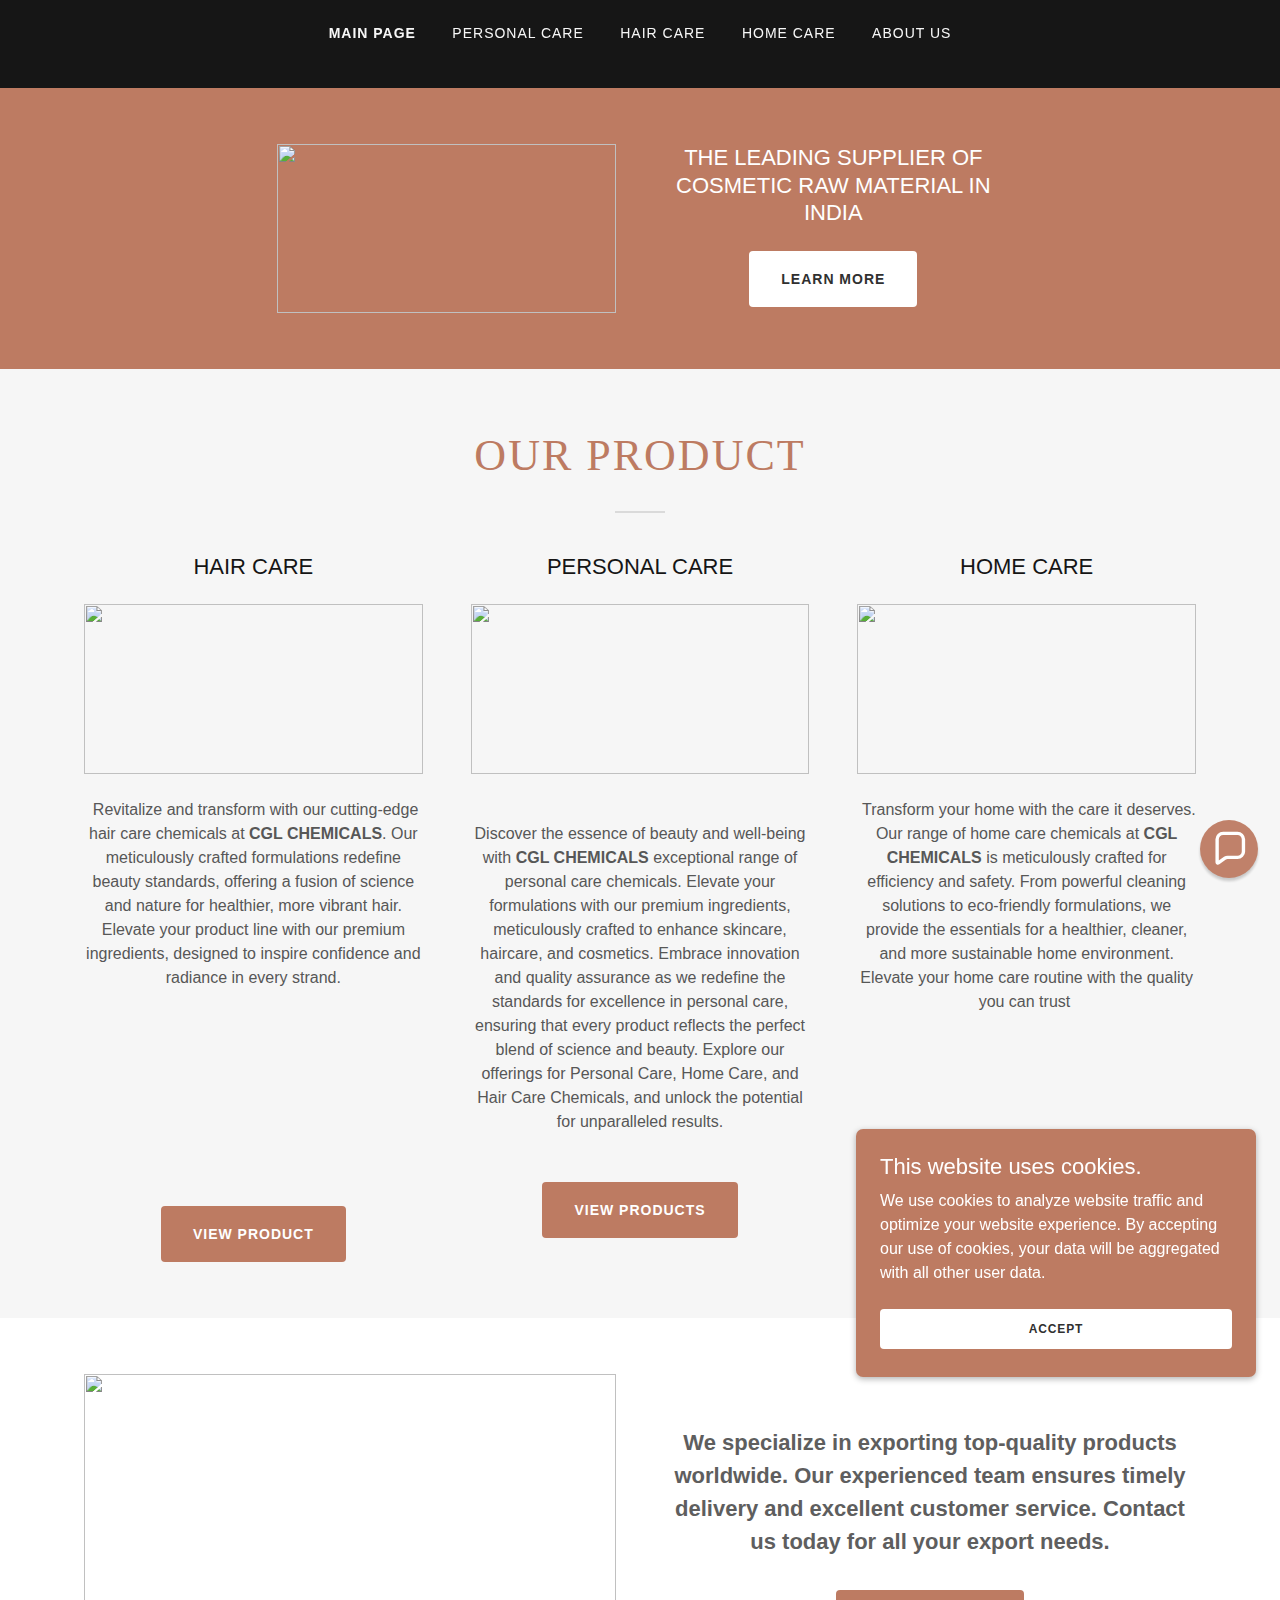
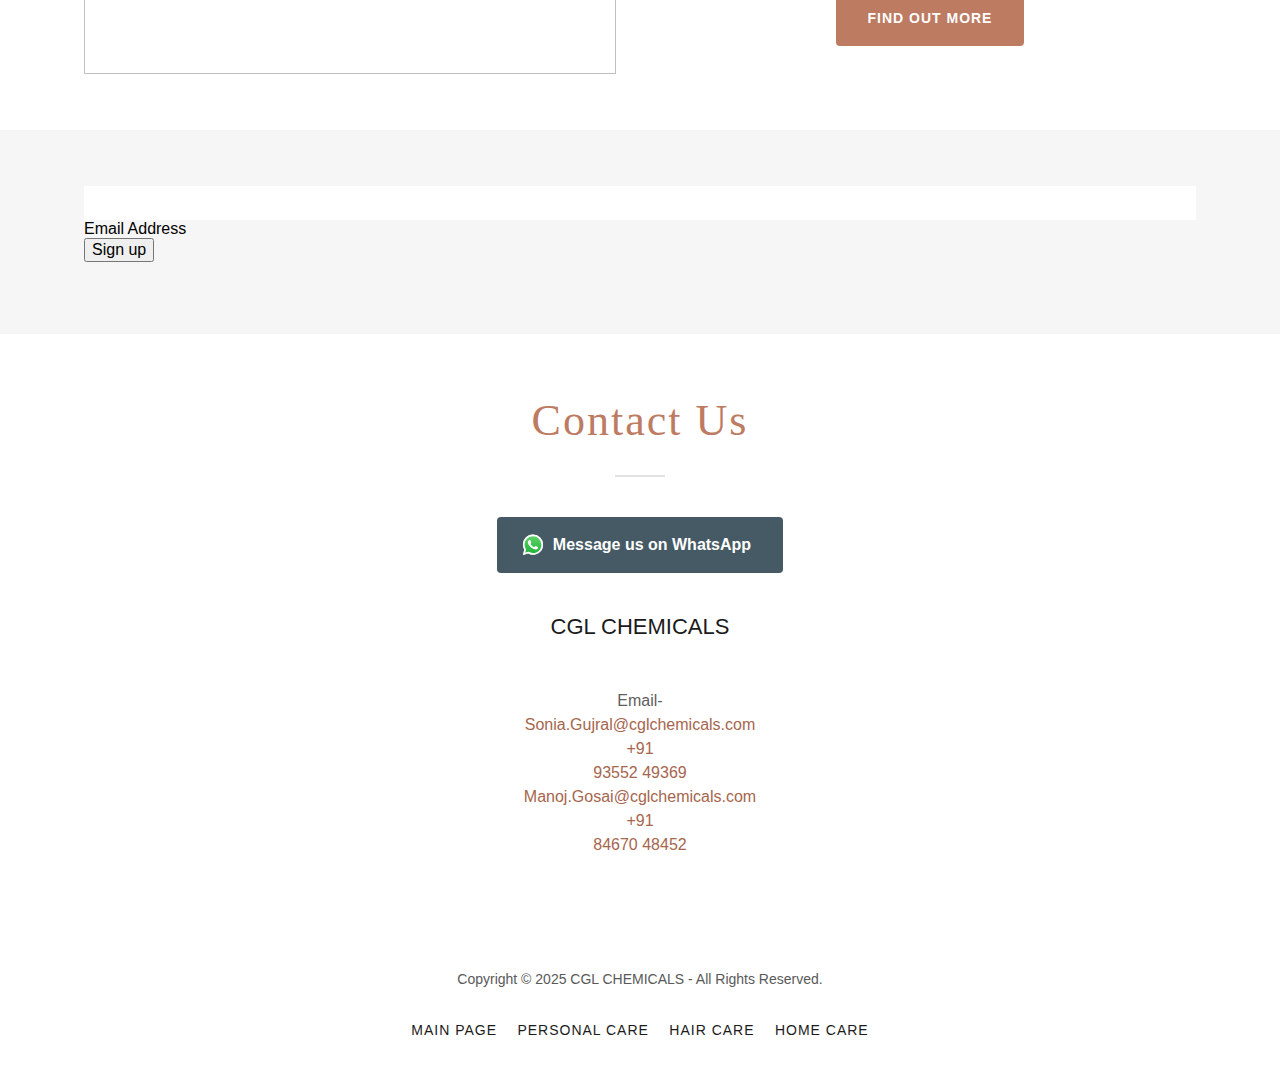
==== commit 9e694252: "Update main-page.html" ====
--- a/cglchemicals/main-page.html
+++ b/cglchemicals/main-page.html
@@ -2491,6 +2491,8 @@
       min-height: 100vh;
     }
   </style>
+  <script type="text/javascript" async defer src="./scripts/reamaze-push.js"></script>
+  <script type="text/javascript" async defer src="./scripts/reamaze.js"></script>
   <script>"use strict";
 
     if ('serviceWorker' in navigator) {
@@ -2525,14 +2527,14 @@
   <script crossorigin="Anonymous" src="./scripts/_rollupPluginBabelHelpers-8ce54c82.js"></script>
   <script crossorigin="Anonymous" src="./scripts/interopRequireDefault-c83974f7.js"></script>
   <script crossorigin="Anonymous" src="./scripts/dynamicFontScaler-ecd443bf.js"></script>
-  <script crossorigin="Anonymous" src="./scripts/bs-LinkAwareComponent-0e7597ad.js"></script>
-  <script crossorigin="Anonymous" src="./scripts/bs-FlyoutMenu-Component-bd43c5d0.js"></script>
+  <script crossorigin="Anonymous" src="./scripts/bs-Hamburger-Component-00199ec8.js"></script>
   <script crossorigin="Anonymous" src="./scripts/bs-Toggle-37f740c7.js"></script>
   <link rel="preconnect" href="https://fonts.googleapis.com">
   <link rel="preconnect" href="https://fonts.gstatic.com" crossorigin="">
   <link href="/css2" rel="stylesheet">
-  <script crossorigin="Anonymous" src="./scripts/bs-Hamburger-Component-00199ec8.js"></script>
+  <script crossorigin="Anonymous" src="./scripts/bs-LinkAwareComponent-0e7597ad.js"></script>
   <script crossorigin="Anonymous" src="./scripts/bs-subscribe1-subscribe-form-48177e0d.js"></script>
+  <script crossorigin="Anonymous" src="./scripts/bs-FlyoutMenu-Component-bd43c5d0.js"></script>
   <script crossorigin="Anonymous" src="./scripts/bs-subscribe-form-db92f2b4.js"></script>
 </head>
 
@@ -2555,7 +2557,7 @@
                     <div data-ux="Block" class="x-el x-el-div c1-1 c1-2 c1-v c1-4 c1-h c1-b c1-c c1-d c1-e c1-f c1-g">
                       <div id="header_stickynav-anchor91187"></div>
                       <div data-ux="Block" data-stickynav-wrapper="true"
-                        class="x-el x-el-div c1-1 c1-2 c1-w c1-x c1-b c1-c c1-d c1-e c1-f c1-g" style="height: 61px;">
+                        class="x-el x-el-div c1-1 c1-2 c1-w c1-x c1-b c1-c c1-d c1-e c1-f c1-g" style="height: 88px;">
                         <div data-ux="Block" data-stickynav="true" id="header_stickynav91186"
                           class="x-el x-el-div c1-1 c1-2 c1-y c1-h c1-b c1-c c1-d c1-e c1-f c1-g sticky-animate x-c-bg"
                           style="position: fixed; z-index: 10000; left: 0px; right: 0px; top: 0px;">
@@ -2569,14 +2571,14 @@
                                   class="x-el x-el-div c1-1 c1-2 c1-b c1-c c1-d c1-e c1-f c1-g"><span data-ux="Element"
                                     class="x-el x-el-span c2-1 c2-2 c2-3 c2-4 c2-5 c2-6 c2-7 c2-8"><a rel=""
                                       role="button" aria-haspopup="menu" data-ux="LinkDropdown"
-                                      data-toggle-ignore="true" id="4" aria-expanded="false"
+                                      data-toggle-ignore="true" id="1" aria-expanded="false"
                                       toggleid="n-91183-navId-mobile" icon="hamburger" data-edit-interactive="true"
                                       data-aid="HAMBURGER_MENU_LINK" aria-label="Hamburger Site Navigation Icon"
                                       href="#" data-typography="LinkAlpha"
-                                      class="x-el x-el-a c2-13 c2-14 c2-i c2-j c2-k c2-l c2-m c2-n c2-15 c2-16 c2-17 c2-18 c2-19 c2-o c2-3 c2-4 c2-1a c2-1b c2-1c c2-5 c2-1d c2-6 c2-7 c2-8"><svg
+                                      class="x-el x-el-a c2-g c2-h c2-i c2-j c2-k c2-l c2-m c2-n c2-o c2-p c2-q c2-r c2-s c2-t c2-3 c2-4 c2-u c2-v c2-w c2-5 c2-x c2-6 c2-7 c2-8"><svg
                                         viewBox="0 0 24 24" fill="currentColor" width="40px" height="40px"
                                         data-ux="IconHamburger"
-                                        class="x-el x-el-svg c2-1 c2-2 c2-x c2-y c2-1e c2-1f c2-1g c2-1h c2-1i c2-3 c2-4 c2-5 c2-6 c2-7 c2-8">
+                                        class="x-el x-el-svg c2-1 c2-2 c2-y c2-z c2-10 c2-11 c2-12 c2-13 c2-14 c2-3 c2-4 c2-5 c2-6 c2-7 c2-8">
                                         <path fill-rule="evenodd"
                                           d="M19 8H5a1 1 0 1 1 0-2h14a1 1 0 0 1 0 2zm0 5.097H5a1 1 0 1 1 0-2h14a1 1 0 1 1 0 2zm0 5.25H5a1 1 0 1 1 0-2h14a1 1 0 1 1 0 2z" />
                                       </svg></a></span></div>
@@ -2655,15 +2657,15 @@
                                               data-ux="Element"
                                               class="x-el x-el-span c2-1 c2-2 c2-3 c2-4 c2-5 c2-6 c2-7 c2-8"><a rel=""
                                                 role="button" aria-haspopup="menu" data-ux="NavLinkDropdown"
-                                                data-toggle-ignore="true" id="1" aria-expanded="false"
+                                                data-toggle-ignore="true" id="3" aria-expanded="false"
                                                 data-aid="NAV_MORE" data-edit-interactive="true" href="#"
                                                 data-typography="NavAlpha"
-                                                class="x-el x-el-a c2-g c2-h c2-i c2-j c2-k c2-l c2-m c2-n c2-3 c2-o c2-p c2-q c2-r c2-s c2-t c2-u c2-v c2-w">
+                                                class="x-el x-el-a c2-15 c2-16 c2-i c2-j c2-k c2-l c2-m c2-n c2-3 c2-t c2-17 c2-18 c2-19 c2-1a c2-1b c2-1c c2-1d c2-1e">
                                                 <div data-aid="NAV_MORE"
                                                   style="pointer-events: none; display: flex; align-items: center;">
                                                   <span style="margin-right: 4px;">More</span><svg viewBox="0 0 24 24"
                                                     fill="currentColor" width="16" height="16" data-ux="Icon"
-                                                    class="x-el x-el-svg c2-1 c2-2 c2-x c2-y c2-z c2-10 c2-11 c2-12 c2-m c2-3 c2-p c2-t c2-u c2-v c2-w">
+                                                    class="x-el x-el-svg c2-1 c2-2 c2-y c2-z c2-1f c2-1g c2-1h c2-1i c2-m c2-3 c2-17 c2-1b c2-1c c2-1d c2-1e">
                                                     <path fill-rule="evenodd"
                                                       d="M19.774 7.86c.294-.335.04-.839-.423-.84L4.538 7c-.447-.001-.698.48-.425.81l7.204 8.693a.56.56 0 0 0 .836.011l7.621-8.654z" />
                                                   </svg></div>
@@ -2728,7 +2730,8 @@
                         </div>
                       </div>
                       <div role="navigation" data-ux="NavigationDrawer" id="n-91183-navId-mobile"
-                        class="x-el x-el-div c1-1 c1-2 c1-h c1-40 c1-41 c1-4 c1-42 c1-3r c1-43 c1-i c1-44 c1-45 c1-46 c1-47 c1-48 c1-2v c1-49 c1-o c1-p c1-b c1-c c1-d c1-e c1-f c1-g">
+                        class="x-el x-el-div c1-1 c1-2 c1-h c1-40 c1-41 c1-4 c1-42 c1-3r c1-43 c1-i c1-44 c1-45 c1-46 c1-47 c1-48 c1-2v c1-49 c1-o c1-p c1-b c1-c c1-d c1-e c1-f c1-g"
+                        style="visibility: visible; transform: translateX(-249vw);">
                         <div data-ux="Block" class="x-el x-el-div c1-1 c1-2 c1-12 c1-13 c1-b c1-c c1-d c1-e c1-f c1-g">
                           <svg viewBox="0 0 24 24" fill="currentColor" width="40px" height="40px" data-ux="CloseIcon"
                             data-edit-interactive="true" data-close="true"
@@ -3038,11 +3041,11 @@
                         <picture
                           class="x-el x-el-picture c1-1 c1-2 c1-4 c1-42 c1-27 c1-8n c1-1g c1-b c1-c c1-d c1-e c1-f c1-g">
                           <source media="(max-width: 450px)"
-                            srcset="//img1.wsimg.com/isteam/ip/e6c6c59e-0046-4db1-9966-875f3fa60703/pixelcut-export%20(1).png/:/cr=t:25%25,l:0%25,w:100%25,h:50%25/rs=w:403,h:202/qt=q:62">
+                            srcset="//img1.wsimg.com/isteam/ip/e6c6c59e-0046-4db1-9966-875f3fa60703/pixelcut-export%20(1).png/:/cr=t:25%25,l:0%25,w:100%25,h:50%25/rs=w:403,h:202, //img1.wsimg.com/isteam/ip/e6c6c59e-0046-4db1-9966-875f3fa60703/pixelcut-export%20(1).png/:/cr=t:25%25,l:0%25,w:100%25,h:50%25/rs=w:806,h:403 2x">
                           <source media="(min-width: 451px) and (max-width: 767px)"
-                            srcset="//img1.wsimg.com/isteam/ip/e6c6c59e-0046-4db1-9966-875f3fa60703/pixelcut-export%20(1).png/:/cr=t:25%25,l:0%25,w:100%25,h:50%25/rs=w:719,h:360/qt=q:62">
+                            srcset="//img1.wsimg.com/isteam/ip/e6c6c59e-0046-4db1-9966-875f3fa60703/pixelcut-export%20(1).png/:/cr=t:25%25,l:0%25,w:100%25,h:50%25/rs=w:719,h:360">
                           <source media="(min-width: 1024px)"
-                            srcset="//img1.wsimg.com/isteam/ip/e6c6c59e-0046-4db1-9966-875f3fa60703/pixelcut-export%20(1).png/:/cr=t:25%25,l:0%25,w:100%25,h:50%25/rs=w:984,h:492/qt=q:62">
+                            srcset="//img1.wsimg.com/isteam/ip/e6c6c59e-0046-4db1-9966-875f3fa60703/pixelcut-export%20(1).png/:/cr=t:25%25,l:0%25,w:100%25,h:50%25/rs=w:984,h:492">
                           <img data-ux="Image" src="./images/cr=t:25%25,l:0%25,w:100%25,h:50%25" srcset=""
                             data-aid="IMAGE_RENDERED"
                             class="x-el x-el-img c1-1 c1-2 c1-4 c1-2e c1-2c c1-2d c1-1c c1-1e c1-3g c1-5y c1-5z c1-b c1-c c1-61 c1-d c1-e c1-f c1-g">
@@ -3105,18 +3108,18 @@
                                 <div data-ux="Block"
                                   class="x-el x-el-div c2-1 c2-2 c2-l c2-1u c2-2e c2-3 c2-4 c2-2f c2-2g c2-5 c2-6 c2-7 c2-8">
                                   <div data-ux="InputFloatLabel"
-                                    class="x-el x-el-div c2-1 c2-2 c2-12 c2-2h c2-3 c2-4 c2-2i c2-2j c2-5 c2-6 c2-7 c2-8">
+                                    class="x-el x-el-div c2-1 c2-2 c2-1i c2-2h c2-3 c2-4 c2-2i c2-2j c2-5 c2-6 c2-7 c2-8">
                                     <input role="textbox" aria-multiline="false" type="text" data-ux="InputFloatLabel"
                                       id="input6" data-typography="InputAlpha"
-                                      class="x-el x-el-input c2-1 c2-2 c2-2k c2-2l c2-2h c2-2m c2-2n c2-2o c2-2p c2-2q c2-2r c2-2s c2-2t c2-2u c2-2v c2-3 c2-2w c2-4 c2-q c2-2x c2-2y c2-2z c2-30 c2-31 c2-32 c2-33 c2-34 c2-35 c2-36 c2-37 c2-2i c2-2j c2-5 c2-6 c2-7 c2-8"
+                                      class="x-el x-el-input c2-1 c2-2 c2-2k c2-2l c2-2h c2-2m c2-2n c2-2o c2-2p c2-2q c2-2r c2-2s c2-2t c2-2u c2-2v c2-3 c2-2w c2-4 c2-18 c2-2x c2-2y c2-2z c2-30 c2-31 c2-32 c2-33 c2-34 c2-35 c2-36 c2-37 c2-2i c2-2j c2-5 c2-6 c2-7 c2-8"
                                       value=""><label data-ux="InputFloatLabelLabel" for="input6"
                                       data-typography="InputAlpha"
-                                      class="x-el x-el-label c2-1 c2-2 c2-y c2-j c2-k c2-38 c2-39 c2-3a c2-3b c2-3c c2-3 c2-2w c2-4 c2-q c2-37 c2-5 c2-6 c2-7 c2-8">Email
+                                      class="x-el x-el-label c2-1 c2-2 c2-z c2-j c2-k c2-38 c2-39 c2-3a c2-3b c2-3c c2-3 c2-2w c2-4 c2-18 c2-37 c2-5 c2-6 c2-7 c2-8">Email
                                       Address</label></div>
                                 </div><button data-ux-btn="primary" data-ux="ButtonPrimary" type="submit"
                                   data-tccl="ux2.gem-subscribe.submit_form.click,click"
                                   data-aid="SUBSCRIBE_SUBMIT_BUTTON_REND" data-typography="ButtonAlpha"
-                                  class="x-el x-el-button c2-g c2-h c2-2h c2-3d c2-3e c2-m c2-3f c2-3g c2-n c2-3h c2-3i c2-i c2-k c2-j c2-12 c2-1x c2-3j c2-3k c2-3l c2-3m c2-3n c2-3o c2-3p c2-3q c2-3 c2-3r c2-3s c2-p c2-3t c2-3u c2-3v c2-2f c2-2g c2-3w c2-3x c2-t c2-u c2-v c2-w">Sign
+                                  class="x-el x-el-button c2-15 c2-16 c2-2h c2-3d c2-3e c2-m c2-3f c2-3g c2-n c2-3h c2-3i c2-i c2-k c2-j c2-1i c2-1x c2-3j c2-3k c2-3l c2-3m c2-3n c2-3o c2-3p c2-3q c2-3 c2-3r c2-3s c2-17 c2-3t c2-3u c2-3v c2-2f c2-2g c2-3w c2-3x c2-1b c2-1c c2-1d c2-1e">Sign
                                   up</button>
                               </div>
                             </form>
@@ -3258,7 +3261,7 @@
                     class="x-el x-el-ul c1-1 c1-2 c1-b3 c1-2g c1-1j c1-2h c1-1k c1-1c c1-1d c1-1e c1-1f c1-1g c1-b c1-c c1-b4 c1-b5 c1-d c1-e c1-f c1-g">
                     <li style="display:inline-block"><a rel="" role="link" aria-haspopup="false" data-ux="NavFooterLink"
                         data-page="3445cb37-2648-4326-bc6d-b5e1f326b64f" target=""
-                        data-aid="FOOTER_PAGE_LINK_0_RENDERED" data-edit-interactive="true" href="main-page.html"
+                        data-aid="FOOTER_PAGE_LINK_0_RENDERED" data-edit-interactive="true" href="./main-page.html"
                         data-typography="NavAlpha"
                         class="x-el x-el-a c1-2y c1-2z c1-1n c1-1o c1-1p c1-20 c1-1q c1-68 c1-69 c1-29 c1-2a c1-b c1-ar c1-31 c1-3d c1-b6 c1-b7 c1-b8 c1-b9 c1-35 c1-36 c1-37 c1-38"
                         data-tccl="ux2.FOOTER.footer3.Nav.Footer.Link.Default.91221.click,click">MAIN PAGE </a></li>
@@ -3279,7 +3282,7 @@
                         data-aid="FOOTER_PAGE_LINK_3_RENDERED" data-edit-interactive="true" href="./home-care.html"
                         data-typography="NavAlpha"
                         class="x-el x-el-a c1-2y c1-2z c1-1n c1-1o c1-1p c1-20 c1-1q c1-68 c1-69 c1-29 c1-2a c1-b c1-ar c1-31 c1-3d c1-b6 c1-b7 c1-b8 c1-b9 c1-35 c1-36 c1-37 c1-38"
-                        data-tccl="ux2.FOOTER.footer3.Nav.Footer.Link.Default.91224.click,click">House CARE </a></li>
+                        data-tccl="ux2.FOOTER.footer3.Nav.Footer.Link.Default.91224.click,click">HOME CARE </a></li>
                   </ul>
                 </div>
               </section>
@@ -3290,8 +3293,7 @@
         <div id="76b74652-11ac-4fd7-88d2-a567da53f18f"
           class="widget widget-cookie-banner widget-cookie-banner-cookie-1">
           <div data-ux="Group" data-aid="FOOTER_COOKIE_BANNER_RENDERED" id="76b74652-11ac-4fd7-88d2-a567da53f18f-banner"
-            class="x-el x-el-div c1-1 c1-2 c1-40 c1-ba c1-bb c1-4 c1-8r c1-3v c1-53 c1-5z c1-3r c1-bc c1-bd c1-be c1-bf c1-10 c1-13 c1-11 c1-12 c1-1c c1-1d c1-1e c1-1f c1-1g c1-b c1-c c1-bg c1-bh c1-bi c1-bj c1-96 c1-bk c1-bl c1-d c1-e c1-f c1-g"
-            style="transform: translateY(-500px);">
+            class="x-el x-el-div c1-1 c1-2 c1-40 c1-ba c1-bb c1-4 c1-8r c1-3v c1-53 c1-5z c1-3r c1-bc c1-bd c1-be c1-bf c1-10 c1-13 c1-11 c1-12 c1-1c c1-1d c1-1e c1-1f c1-1g c1-b c1-c c1-bg c1-bh c1-bi c1-bj c1-96 c1-bk c1-bl c1-d c1-e c1-f c1-g">
             <h4 role="heading" aria-level="4" data-ux="Heading" data-aid="FOOTER_COOKIE_TITLE_RENDERED"
               data-typography="HeadingDelta"
               class="x-el x-el-h4 c1-1 c1-2 c1-1o c1-1p c1-62 c1-1f c1-1d c1-1c c1-1e c1-69 c1-b c1-63 c1-4v c1-3d c1-4y c1-50 c1-51 c1-52">
@@ -3330,7 +3332,98 @@
   <script>"use strict"; Core.utils.onAllowCookieTracking(function () { const queryString = window.location.search; const urlParams = new URLSearchParams(queryString); const whiteList = ['gclid', 'fbclid', 'gdan_clid']; const belongToList = list => item => list.includes(item); const belongToWhiteList = belongToList(whiteList); Array.from(urlParams).forEach(param => { const [queryKey, queryResult] = param; if (!belongToWhiteList(queryKey)) return; localStorage.setItem(queryKey, queryResult); }); });</script>
   <style type="text/css" data-glamor="cxs-media-sheet"></style>
   <script src="./scripts/reamaze-godaddy-loader.js" async type="text/javascript"></script>
+  <div id="reamazejs-container">
+    <div id="reamaze-widget-container" style="font: 13px / 17px Nunito, Helvetica, Arial, sans-serif; display: block;">
+      <audio preload="none">
+        <source src="https://cdn.reamaze.com/audio/snapup.mp3" type="audio/mpeg">
+        <source src="https://cdn.reamaze.com/audio/snapup.ogg" type="audio/ogg">
+      </audio><span>
+        <div aria-label="Chat widget toggle" tabindex="0" role="button" id="reamaze-widget"
+          class="whoop rmz-notification"
+          style="position: fixed; height: 58px; cursor: pointer; opacity: 0.95; z-index: 2147483647; background: rgb(189, 123, 98); border-radius: 58px; box-shadow: rgba(0, 0, 0, 0.2) 0px 3px 3px; perspective: 1000px; backface-visibility: hidden; transition: 0.2s ease-in-out; bottom: 22px; right: 22px;">
+          <style>
+            #reamaze-widget:hover {
+              opacity: 1;
+              transform: translate3d(0, -4px, 0);
+              box-shadow: 0 2px 0px rgba(0, 0, 0, .09), 0 4px 10px rgba(0, 0, 0, .24) !important;
+            }
+
+            #reamaze-widget-label-container {
+              overflow: hidden;
+            }
+
+            .rmz-label-text {
+              color: rgba(255, 255, 255, 1);
+              font-family: "Nunito", Helvetica, Arial, sans-serif;
+              font-size: 16px;
+              line-height: 58px;
+            }
+
+            #reamaze-widget-label {
+              vertical-align: top;
+              display: inline-block;
+              padding-right: 16px;
+              margin-right: 0;
+            }
+
+            #reamaze-widget-icon img {
+              width: 100%;
+              height: 100%;
+              background: transparent;
+              opacity: 1;
+              display: inline-block;
+            }
+
+            #reamaze-widget #reamaze-widget-icon {
+              display: block;
+              overflow: hidden;
+              width: 58px;
+              height: 58px;
+              border-radius: 58px;
+            }
+
+            #reamaze-widget.rmz-static {
+              max-width: calc(100vw - 40px);
+              display: -webkit-box;
+              display: -ms-flexbox;
+              display: -webkit-flex;
+              display: flex;
+            }
+
+            #reamaze-widget.rmz-custom.rmz-static #reamaze-widget-icon {
+              margin-right: 10px;
+            }
+
+            #reamaze-widget.rmz-static #reamaze-widget-icon {
+              display: inline-block;
+              border-radius: 58px;
+              -webkit-flex-shrink: 0;
+              -moz-flex-shrink: 0;
+              -ms-flex: 0 1 auto;
+              flex-shrink: 0;
+            }
+
+            #reamaze-widget.rmz-static .rmz-label-text {
+              white-space: nowrap;
+              text-overflow: ellipsis;
+              overflow: hidden;
+            }
+
+            #reamaze-widget.rmz-static #rmz-widget-label {
+              display: block;
+            }
+          </style><span id="reamaze-widget-icon"><svg width="58" height="58" style="width: 58px; height: 58px;">
+              <g transform="scale(1.6111111111111112) translate(2, 2)">
+                <g transform="scale(0.7) translate(8, 5.625)">
+                  <path fill="none" stroke="rgba(255, 255, 255, 1)" stroke-width="3"
+                    d="M22.34 3.33008H9.66008C6.7164 3.33008 4.33008 5.7164 4.33008 8.66008V29.0353C4.33008 29.5789 4.9433 29.8962 5.38705 29.5823L11.2917 25.4046C11.9673 24.9267 12.7745 24.67 13.602 24.67H22.34C25.2837 24.67 27.67 22.2837 27.67 19.34V8.66008C27.67 5.7164 25.2837 3.33008 22.34 3.33008Z" />
+                </g>
+              </g>
+            </svg></span>
+        </div>
+      </span></div>
+  </div><iframe style="width: 0px !important; height: 0px !important; display: none;"></iframe>
 </body>
 <div></div>
 
-</html>+</html>
